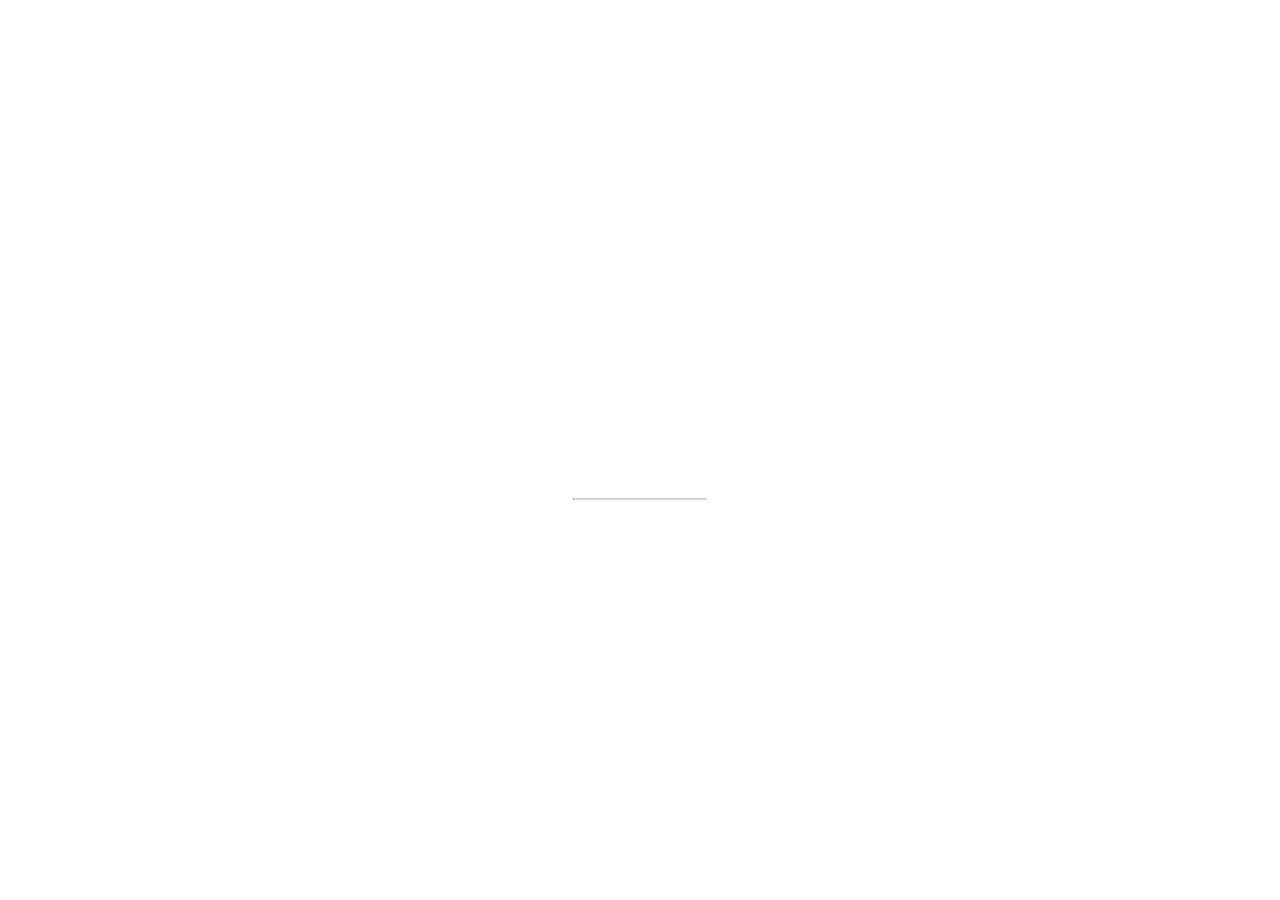
==== index.html @ 94cfebe4 "Add files via upload" ====
<!-- <!DOCTYPE html>
<html>

<head>
  <meta charset="utf-8">
  <title>Bacon Fansite</title>
  <link rel="stylesheet" href="css/styles.css">
</head>

<body>
  <h1 id="header"> I Love COOL</h1>



  <div class="top-container">
    <p>top, top, top, top, top top top</p>
    <img class="bacon circular" src="https://emojipedia-us.s3.amazonaws.com/thumbs/240/apple/118/bacon_1f953.png" alt="bacon-img">
    <p>middle middle middle middle middle middle</p>
    <img class="bacon circular" src="https://emojipedia-us.s3.amazonaws.com/thumbs/240/apple/118/bacon_1f953.png" alt="bacon-img">
  </div>
  <div class="middle-container">
    <p>middle middle middle middle middle middle</p>
    <img class="bacon circular" src="https://emojipedia-us.s3.amazonaws.com/thumbs/240/apple/118/bacon_1f953.png" alt="bacon-img">

  </div>
  <p>bacon, bacon, bacon, bacon, bacon, bacon</p>
  <p>bacon, bacon, bacon, bacon, bacon, bacon</p>
  <p>bacon, bacon, bacon, bacon, bacon, bacon</p>
  <img class="bacon circular" src="https://emojipedia-us.s3.amazonaws.com/thumbs/240/apple/118/bacon_1f953.png" alt="bacon-img">
  <img class="broccoli circular" src="https://emojipedia-us.s3.dualstack.us-west-1.amazonaws.com/thumbs/120/apple/237/broccoli_1f966.png" alt="Broccoli-img">
</body>

</html> -->
<!DOCTYPE html>
<html>
<style>
  body,
  html {
    height: 100%;
    margin: 0;
  }

  .bgimg {
    background-image: url('https://www.w3schools.com/w3css/img_forest.jpg');
    height: 100%;
    background-position: center;
    background-size: cover;
    position: relative;
    color: white;
    font-family: "Courier New", Courier, monospace;
    font-size: 25px;
  }

  .topleft {
    position: absolute;
    top: 0;
    left: 16px;
  }

  .bottomleft {
    position: absolute;
    bottom: 0;
    left: 16px;
  }

  .middle {
    position: absolute;
    top: 50%;
    left: 50%;
    transform: translate(-50%, -50%);
    text-align: center;
  }

  hr {
    margin: auto;
    width: 40%;
  }
</style>

<body>

  <div class="bgimg">
    <div class="topleft">
      <p></p>
    </div>
    <div class="middle">
      <h1>COMING SOON</h1>
      <hr>
      <p></p>
    </div>
    <div class="bottomleft">
      <p></p>
    </div>
  </div>

</body>

</html>
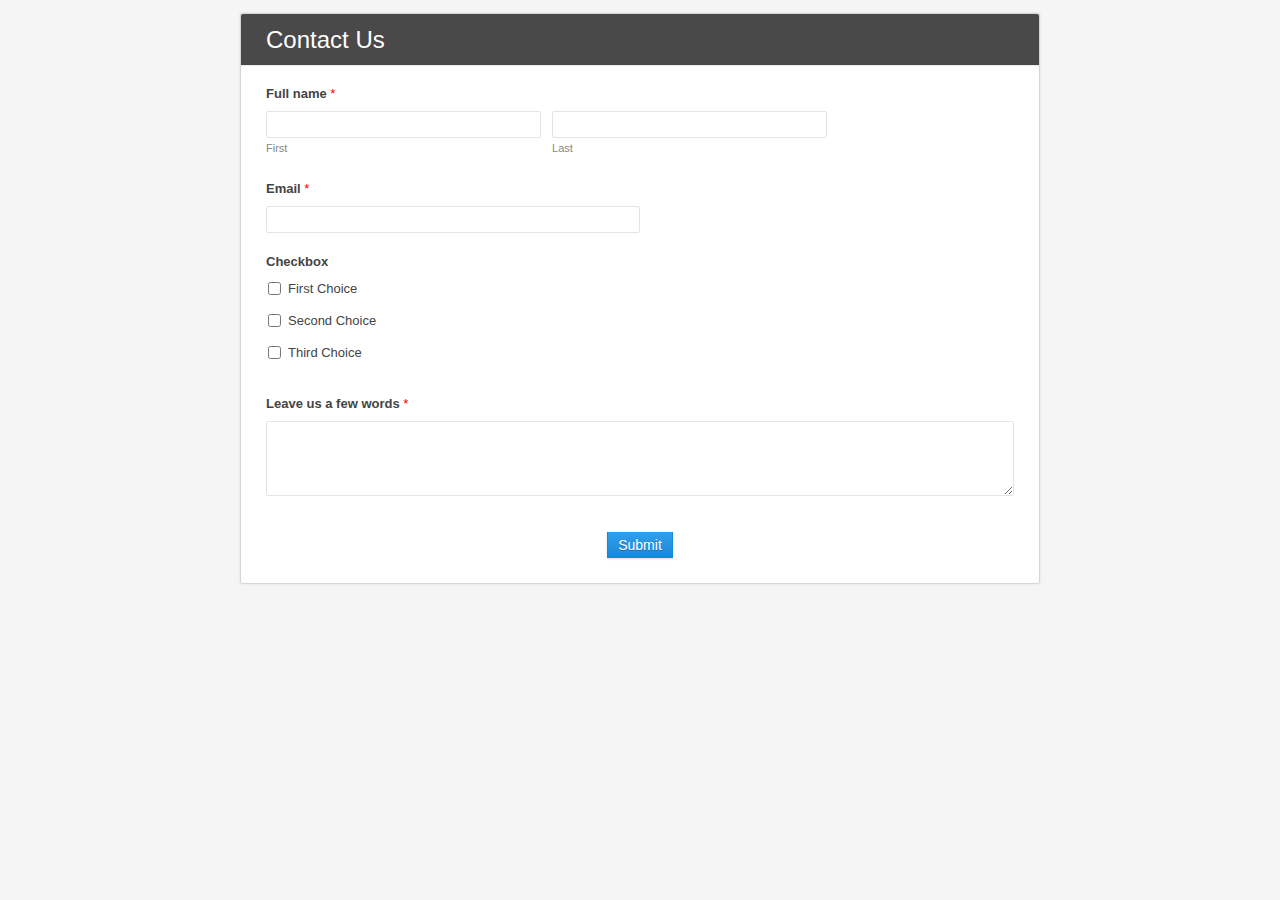
==== commit 115a25da: "Add files via upload" ====
--- a/index.html
+++ b/index.html
@@ -1,98 +1,62 @@
-<!-- <!DOCTYPE html>
-<html>
-
-<head>
-  <meta charset="utf-8">
-  <title>Bacon Fansite</title>
-  <link rel="stylesheet" href="css/styles.css">
-</head>
-
-<body>
-  <h1 id="header"> I Love COOL</h1>
-
-
-
-  <div class="top-container">
-    <p>top, top, top, top, top top top</p>
-    <img class="bacon circular" src="https://emojipedia-us.s3.amazonaws.com/thumbs/240/apple/118/bacon_1f953.png" alt="bacon-img">
-    <p>middle middle middle middle middle middle</p>
-    <img class="bacon circular" src="https://emojipedia-us.s3.amazonaws.com/thumbs/240/apple/118/bacon_1f953.png" alt="bacon-img">
-  </div>
-  <div class="middle-container">
-    <p>middle middle middle middle middle middle</p>
-    <img class="bacon circular" src="https://emojipedia-us.s3.amazonaws.com/thumbs/240/apple/118/bacon_1f953.png" alt="bacon-img">
-
-  </div>
-  <p>bacon, bacon, bacon, bacon, bacon, bacon</p>
-  <p>bacon, bacon, bacon, bacon, bacon, bacon</p>
-  <p>bacon, bacon, bacon, bacon, bacon, bacon</p>
-  <img class="bacon circular" src="https://emojipedia-us.s3.amazonaws.com/thumbs/240/apple/118/bacon_1f953.png" alt="bacon-img">
-  <img class="broccoli circular" src="https://emojipedia-us.s3.dualstack.us-west-1.amazonaws.com/thumbs/120/apple/237/broccoli_1f966.png" alt="Broccoli-img">
-</body>
-
-</html> -->
-<!DOCTYPE html>
-<html>
-<style>
-  body,
-  html {
-    height: 100%;
-    margin: 0;
-  }
-
-  .bgimg {
-    background-image: url('https://www.w3schools.com/w3css/img_forest.jpg');
-    height: 100%;
-    background-position: center;
-    background-size: cover;
-    position: relative;
-    color: white;
-    font-family: "Courier New", Courier, monospace;
-    font-size: 25px;
-  }
-
-  .topleft {
-    position: absolute;
-    top: 0;
-    left: 16px;
-  }
-
-  .bottomleft {
-    position: absolute;
-    bottom: 0;
-    left: 16px;
-  }
-
-  .middle {
-    position: absolute;
-    top: 50%;
-    left: 50%;
-    transform: translate(-50%, -50%);
-    text-align: center;
-  }
-
-  hr {
-    margin: auto;
-    width: 40%;
-  }
-</style>
-
-<body>
-
-  <div class="bgimg">
-    <div class="topleft">
-      <p></p>
-    </div>
-    <div class="middle">
-      <h1>COMING SOON</h1>
-      <hr>
-      <p></p>
-    </div>
-    <div class="bottomleft">
-      <p></p>
-    </div>
-  </div>
-
-</body>
-
-</html>
+<html><head><meta charset="UTF-8"><title>Contact Us</title>
+<link href="css/form.css" rel="stylesheet" type="text/css"><script src="js/validation.js"></script>
+</head><body class="zf-backgroundBg"><!-- Change or deletion of the name attributes in the input tag will lead to empty values on record submission-->
+<div class="zf-templateWidth"><form action='https://forms.zohopublic.com/tom60/form/ContactForm/formperma/ExBNqr7xOuDt-M2CmFmHkwk9BxKi73p5M1cPDQGpWEk/htmlRecords/submit' name='form' method='POST' onSubmit='javascript:document.charset="UTF-8"; return zf_ValidateAndSubmit();' accept-charset='UTF-8' enctype='multipart/form-data' id='form'><input type="hidden" name="zf_referrer_name" value=""><!-- To Track referrals , place the referrer name within the " " in the above hidden input field -->
+<input type="hidden" name="zf_redirect_url" value=""><!-- To redirect to a specific page after record submission , place the respective url within the " " in the above hidden input field -->
+<input type="hidden" name="zc_gad" value=""><!-- If GCLID is enabled in Zoho CRM Integration, click details of AdWords Ads will be pushed to Zoho CRM -->
+<div class="zf-templateWrapper"><!---------template Header Starts Here---------->
+<ul class="zf-tempHeadBdr"><li class="zf-tempHeadContBdr"><h2 class="zf-frmTitle"><em>Contact Us</em></h2>
+<p class="zf-frmDesc"></p>
+<div class="zf-clearBoth"></div></li></ul><!---------template Header Ends Here---------->
+<!---------template Container Starts Here---------->
+<div class="zf-subContWrap zf-topAlign"><ul>
+<!---------Name Starts Here----------> 
+<li class="zf-tempFrmWrapper zf-name zf-namemedium"><label class="zf-labelName">Full name
+<em class="zf-important">*</em>
+</label>
+<div 
+class="zf-tempContDiv zf-twoType"  
+>
+<div
+class="zf-nameWrapper"  
+>
+<span> <input type="text" maxlength="255" name="Name_First" fieldType=7 /><label>First</label> </span> 
+ </span> </span>
+<span> <input type="text" maxlength="255" name="Name_Last" fieldType=7 /><label>Last</label> </span> 
+ </span> </span>
+<div class="zf-clearBoth"></div></div><p id="Name_error" class="zf-errorMessage" style="display:none;">Invalid value</p>
+</div><div class="zf-clearBoth"></div></li><!---------Name Ends Here----------> 
+<!---------Email Starts Here---------->  
+<li class="zf-tempFrmWrapper zf-small"><label class="zf-labelName">Email 
+<em class="zf-important">*</em>
+</label>
+<div class="zf-tempContDiv"><span> <input fieldType=9  type="text" maxlength="255" name="Email" checktype="c5" value=""/></span> <p id="Email_error" class="zf-errorMessage" style="display:none;">Invalid value</p>
+</div><div class="zf-clearBoth"></div></li><!---------Email Ends Here---------->  
+<!---------Checkbox Starts Here---------->    
+<li class="zf-checkbox zf-tempFrmWrapper zf-oneColumns"><label class="zf-labelName">Checkbox
+</label>
+<div class="zf-tempContDiv"><div class="zf-overflow">
+<span class="zf-multiAttType"> 
+<input class="zf-checkBoxType" type="checkbox" id="Checkbox_1" name="Checkbox" checktype="c1" value="First&#x20;Choice"/>
+<label for="Checkbox_1" class="zf-checkChoice">First&#x20;Choice</label> </span>
+<span class="zf-multiAttType"> 
+<input class="zf-checkBoxType" type="checkbox" id="Checkbox_2" name="Checkbox" checktype="c1" value="Second&#x20;Choice"/>
+<label for="Checkbox_2" class="zf-checkChoice">Second&#x20;Choice</label> </span>
+<span class="zf-multiAttType"> 
+<input class="zf-checkBoxType" type="checkbox" id="Checkbox_3" name="Checkbox" checktype="c1" value="Third&#x20;Choice"/>
+<label for="Checkbox_3" class="zf-checkChoice">Third&#x20;Choice</label> </span>
+<div class="zf-clearBoth"></div></div><p id="Checkbox_error" class="zf-errorMessage" style="display:none;">Invalid value</p>
+</div><div class="zf-clearBoth"></div></li><!---------Checkbox Ends Here---------->    
+<!---------Multiple Line Starts Here---------->
+<li class="zf-tempFrmWrapper zf-large"><label class="zf-labelName">Leave us a few words 
+<em class="zf-important">*</em>
+</label>
+<div class="zf-tempContDiv"><span> <textarea name="MultiLine" checktype="c1" maxlength="65535"></textarea> </span><p id="MultiLine_error" class="zf-errorMessage" style="display:none;">Invalid value</p>
+</div><div class="zf-clearBoth"></div></li><!---------Multiple Line Ends Here---------->
+</ul></div><!---------template Container Starts Here---------->
+<ul><li class="zf-fmFooter"><button class="zf-submitColor" >Submit</button></li></ul></div><!-- 'zf-templateWrapper' ends --></form></div><!-- 'zf-templateWidth' ends -->
+<script type="text/javascript">var zf_DateRegex = new RegExp("^(([0][1-9])|([1-2][0-9])|([3][0-1]))[-](Jan|Feb|Mar|Apr|May|Jun|Jul|Aug|Sep|Oct|Nov|Dec|JAN|FEB|MAR|APR|MAY|JUN|JUL|AUG|SEP|OCT|NOV|DEC)[-](?:(?:19|20)[0-9]{2})$");
+var zf_MandArray = [ "Name_First", "Name_Last", "Email", "MultiLine"]; 
+var zf_FieldArray = [ "Name_First", "Name_Last", "Email", "Checkbox", "MultiLine"]; 
+var isSalesIQIntegrationEnabled = false;
+var salesIQFieldsArray = [];</script></body></html>--- a/css/form.css
+++ b/css/form.css
@@ -0,0 +1,831 @@
+/* $Id: $ */
+@charset "UTF-8";
+html, body, div, span, applet, object, iframe, h1, h2, h3, h4, h5, h6, p, blockquote, pre, a, abbr, acronym, address, big, cite, code, del, dfn, em, img, ins, kbd, q, s, samp, small, strike, strong, sub, sup, tt, var, b, u, i, center, dl, dt, dd, ol, ul, li, fieldset, form, label, legend,caption, article, aside, canvas, details, embed, figure, figcaption, footer, header, hgroup, menu, nav, output, ruby, section, summary, time, mark, audio, video {
+	margin: 0;
+	padding: 0;
+	border: 0;
+	font: inherit;
+	vertical-align: baseline;
+}
+
+body {
+	background-attachment: fixed;
+	color: #444444;
+	font: 75%/1.3 Arial, Helvetica, sans-serif;
+	margin: 0 auto;
+}
+
+input, input[type="text"], input[type="search"], isindex, textarea, button {
+	outline:none;
+	margin:0 auto;
+	padding:5px 10px;
+	-webkit-box-sizing: border-box; /* Safari/Chrome, other WebKit */
+    -moz-box-sizing: border-box;    /* Firefox, other Gecko */
+    box-sizing: border-box;         /* Opera/IE 8+ */
+}
+
+img, a {
+	border:0px;
+	outline:none;
+	color:#3a6cae;
+	text-decoration:none;
+}
+img, a:hover {
+	text-decoration:underline;
+}
+.zf-flLeft {
+	float:left;
+}
+.zf-flRight {
+	float:right;
+}
+.zf-clearBoth {
+	clear:both;
+}
+ol, ul {
+	list-style: none outside none;
+}
+.zf-normalText {
+	font-size:13px;
+	line-height:1.5;
+}
+.zf-smallText {
+	font-size:0.9em;
+	font-weight:normal;
+}
+.zf-smallHeading {
+	font-size:18px;
+}
+.zf-heading {
+	font-size:2em;
+}
+.zf-subHeading {
+	font-size:1.5em;
+}
+.zf-boldText, .zf-boldText a {
+	font-weight:bold;
+	text-decoration:none;
+}
+.zf-italicText {
+	font-style:italic;
+}
+.zf-heading a {
+	text-decoration:underline;
+}
+.zf-heading a:hover {
+	text-decoration:none;
+}
+.zf-blodText {
+	font-weight:bold;
+}
+.zf-overAuto {
+	overflow:auto;
+}
+.zf-split {
+	color: #8B9193;
+	padding: 0 3px;
+}
+
+.zf-backgroundBg {
+	background:#f5f5f5;
+}
+
+.zf-templateWidth {
+	margin:1% auto;	
+}
+
+.zf-templateWidth { 
+	width:800px;
+	}
+
+.zf-templateWrapper {
+	background:#fff;
+	border:1px solid #d6d6d6;
+	-webkit-box-shadow: 0 0px 3px #E1E1E1;
+	-moz-box-shadow: 0 0px 3px #E1E1E1;
+	box-shadow: 0 0px 3px #E1E1E1;
+	-webkit-border-radius:2px;
+	-moz-border-radius:2px;
+	border-radius:2px;
+}
+
+.zf-tempContDiv input[type="text"], .zf-tempContDiv textarea, .zf-tempContDiv .zf-pdfTextArea {
+	background:#fff;	
+	border:1px solid #e5e5e5;	
+	-webkit-border-radius:2px; 	
+	-moz-border-radius:2px;	
+	border-radius:2px;	
+	padding:5px;
+	font-size:13px;	
+}
+
+.zf-tempContDiv input[type="text"]:hover,  .zf-tempContDiv textarea:hover{	
+	border:1px solid rgba(157, 157, 157, 0.75) !important;	
+	}	
+.zf-tempContDiv input[type="text"]:focus, .zf-tempContDiv textarea:focus{	
+	border:1px solid rgba(121, 187, 238, 0.75) !important;	
+	-webkit-box-shadow:0 0 5px rgba(82, 168, 236, 0.5) !important;	
+	-moz-box-shadow:0 0 5px rgba(82, 168, 236, 0.5) !important;	
+	box-shadow:0 0 5px rgba(82, 168, 236, 0.5) !important;	
+	}
+	
+.zf-tempContDiv textarea {
+	height:75px;
+}
+.arrangeAddress .zf-addrCont  span.zf-addtwo{ width: 99% !important;float: none !important;} 		
+/**********Error Message***********/	
+.zf-errorMessage {
+	font:12px Arial, Helvetica, sans-serif;
+	color:#ff0000;
+	padding-top:5px;
+}
+
+/**********Mandatory Message***********/	
+.zf-important {
+	color:#ff0000 !important;
+	font-weight: normal;
+	margin-left:0px;
+	padding: 0;
+	font-size:13px !important;
+}
+
+/**********instruction Message***********/
+.zf-instruction {
+	color:#939393;
+	font-style:italic;
+	margin-top:3px;
+	font-size:12px;
+	overflow:visible !important;
+}	
+
+.zf-symbols {
+	padding:0 5px;
+}
+
+.zf-overflow{ overflow:hidden;}
+
+/*****************template Header Starts Here****************/
+
+.zf-tempHeadBdr {
+	margin:0;
+	padding:0;
+	overflow:hidden;
+}
+
+.zf-tempHeadContBdr {
+	background: #494949;
+	border-bottom:1px solid #EAEAEA;
+	margin: 0;
+	padding:10px 25px;
+	-webkit-border-radius:2px 2px 0 0;
+	-moz-border-radius:2px 2px 0 0;
+	border-radius:2px 2px 0 0;
+}
+.zf-tempHeadContBdr .zf-frmTitle {
+	color: #FFFFFF;
+	margin: 0;
+	padding: 0;
+	font-size:2em;
+}
+.zf-tempHeadContBdr .zf-frmDesc {
+	color: #DDDDDD;
+	font-size: 14px;
+	font-weight: normal;
+	margin: 0;
+	padding: 0;
+}
+
+/****************template Header Ends Here****************/
+
+
+.zf-subContWrap {
+	padding:0;
+	margin:10px;
+	margin-bottom:0;
+}
+
+.zf-tempFrmWrapper {
+	padding:10px 15px;
+	margin:1px 0;
+}
+
+.zf-tempFrmWrapper .zf-tempContDiv {
+	margin:0;
+	padding:0;
+}
+
+.zf-tempFrmWrapper .zf-labelName {
+	font-weight:bold;
+	font-size:13px;
+	color:#444;
+}
+
+.zf-form-sBox{ 
+	padding:4px; 
+	border:1px solid #e5e5e5; 
+	font-size:13px;
+	}
+
+.zf-name .zf-tempContDiv span, .zf-phone .zf-tempContDiv span, .zf-time .zf-tempContDiv span{
+	float: left;
+	display:block;
+}
+
+.zf-name .zf-tempContDiv span{margin-bottom:5px; margin-left: 4%;}
+.zf-name .zf-tempContDiv span.last{ margin-right:0;}
+.zf-name .zf-tempContDiv span label{ display: block;padding-top:3px;}
+.zf-name .zf-tempContDiv input[type="text"] {width:100%;}
+
+
+.zf-phone .zf-tempContDiv span label, .zf-date .zf-tempContDiv span label, .zf-time .zf-tempContDiv span label, .zf-address .zf-tempContDiv span label, .zf-geolocation .zf-tempContDiv span label, .zf-name .zf-tempContDiv span label{ 
+	font-size:11px; 
+	padding-top:3px;
+	}
+.zf-phone .zf-tempContDiv label, .zf-date .zf-tempContDiv label, .zf-time .zf-tempContDiv label, .zf-address .zf-tempContDiv label, .zf-name .zf-tempContDiv span label {
+	color:#888888;
+	}
+.zf-phone .zf-tempContDiv span label {
+	display: block;
+	padding-top:3px;
+	text-align:center;
+}
+.zf-phone .zf-tempContDiv .zf-symbols {
+	padding-top:5px;
+}
+
+
+.zf-currency .zf-tempContDiv span{ 
+	display:inline-block;
+	}
+.zf-currency .zf-tempContDiv span label {
+	display: block;
+	padding-top:3px;
+	}
+.zf-currency .zf-tempContDiv .zf-symbol {
+	font-size: 14px;
+    margin-left:5px;
+    margin-top: 4px;
+	width:auto;
+	font-weight:bold;
+	}
+
+.zf-decesion .zf-tempContDiv{ 
+	width:100% !important; 
+	margin-top:4px;
+	}
+.zf-decesion input[type="checkbox"] {
+    display: block;
+    height: 13px;
+    margin: 0;
+    padding: 0;
+    width: 13px;
+	float:left;
+	margin-top:4px;
+}
+.zf-decesion label {
+    display: block;
+    line-height:21px;
+    margin: 0px 0 0 25px !important;
+    padding-bottom: 0 !important;
+	width:95% !important;
+	float:none !important;
+	line-height:21px !important;
+	text-align:left !important;
+} 
+
+.zf-tempContDiv input[type="file"]{
+	outline:none;
+	border:1px solid #ccc;
+	margin:0 auto;
+	padding:5px;
+	width:auto;
+}
+
+
+.zf-address .zf-tempContDiv span, .zf-geolocation .zf-tempContDiv span {
+	display:block;
+	padding-bottom:15px;
+	margin-right:2%;
+	}
+	
+.zf-address .zf-tempContDiv span label, .zf-geolocation .zf-tempContDiv span label{
+	display: block;
+	padding-top:3px;
+	}	
+	
+.zf-address .zf-tempContDiv .zf-addOne, .zf-geolocation .zf-tempContDiv .zf-addOne{
+	float: none;
+	padding-bottom:15px;
+	margin-right:0;
+	}
+
+.zf-address .zf-tempContDiv .zf-addOne input, .zf-geolocation .zf-tempContDiv .zf-addOne input{
+	width:98%;
+	}
+.zf-address .zf-tempContDiv span.zf-addtwo, .zf-geolocation .zf-tempContDiv span.zf-addtwo{
+	width:48%;
+	}
+.zf-address .zf-tempContDiv span.zf-addtwo input, .zf-geolocation .zf-tempContDiv span.zf-addtwo input{
+	width:99%;
+	}	
+.zf-address .zf-tempContDiv span.zf-addtwo .zf-form-sBox{
+	width:100%;
+	}
+	
+.zf-signContainer{ 
+	margin:0; 
+	padding:0; 
+	width:100%;
+	}
+.zf-signContainer canvas{ 
+	cursor:crosshair;
+	border:1px solid #ccc; 
+	background:#fff;
+	}
+.zf-signContainer a{
+    font-size: 11px;
+    text-decoration: underline;
+	}	
+	
+.zf-section h2{
+	border-bottom:1px solid #D7D7D7;
+	font-size:22px; 
+	color:#000; 
+	font-weight:500; 
+	font-family:'Open Sans',"Lucida Grande",Arial,Helvetica,sans-serif; 
+	padding-bottom:10px;
+	}
+.zf-section p{ 
+	color:#847F7F; 
+	margin-top:10px;
+	}
+	
+.zf-note .zf-labelName{	
+	padding-top:7px;
+	}
+.zf-templateWrapper .zf-note{ 
+	overflow:hidden;
+	}
+
+.zf-date .zf-tempContDiv span label {
+	display: block;
+	padding-top:3px;
+	text-align:left;
+}
+
+.zf-subDate{ margin-right:10px;}
+.zf-subDate label{ text-align:left !important;}
+
+.zf-time .zf-tempContDiv span label {
+	display: block;
+	padding-top:3px;
+	text-align:center;
+}
+
+.zf-time .zf-tempContDiv .zf-form-sBox{
+	min-width:58px;
+}
+
+.zf-time .zf-tempContDiv .zf-symbols {
+	padding-top:5px;
+}
+
+.zf-tempContDiv input[type="checkbox"], .zf-tempContDiv input[type="radio"] {
+	display: block;
+	height: 13px;
+	margin: 4px 0 0;
+	padding: 0;
+	width: 13px;
+}
+
+.zf-radio .zf-overflow, .zf-checkbox .zf-overflow{padding-left:2px !important;}
+
+.zf-sideBySide .zf-tempContDiv span {
+	margin: 0 15px 5px 0;
+	padding:0;
+	width:auto;
+	float: left;
+	display:block;
+}
+.zf-sideBySide .zf-tempContDiv span input[type="checkbox"] {
+	display: block;
+	width: 13px;
+	height: 13px;
+	padding: 0;
+	margin-top:3px;
+	float:left;
+}
+.zf-sideBySide .zf-tempContDiv span input[type="radio"] {
+	display: block;
+	width: 13px;
+	height: 13px;
+	margin-top:4px;
+	padding: 0;
+	float:left;
+}
+.zf-sideBySide .zf-tempContDiv span label {
+	line-height:21px;
+	display: block;
+	margin: 0 0 0 20px;
+	padding: 0 0 5px;
+}
+		
+
+.zf-oneColumns .zf-tempContDiv span {
+	margin:0 0 13px 0;
+	padding:0;
+	width:100%;
+	display:block;
+	clear: both;
+}
+.zf-oneColumns .zf-tempContDiv span:last-child { margin-bottom:0;}
+
+.zf-oneColumns .zf-tempContDiv span input[type="checkbox"] {
+	display: block;
+	width: 13px;
+	height: 13px;
+	margin:0;
+	padding: 0;
+	margin-top:3px;
+	float:left;
+}
+.zf-oneColumns .zf-tempContDiv span input[type="radio"] {
+	display: block;
+	width: 13px;
+	height: 13px;
+	margin-top:4px;
+	padding: 0;
+	float:left;
+}
+.zf-oneColumns .zf-tempContDiv span label {
+	line-height:19px;
+	display: block;
+	margin: 0 0 0 20px;
+	padding:0;
+	font-size:13px;
+}
+.zf-twoColumns .zf-tempContDiv span {
+	margin: 0 5px 13px 0;
+	width: 48%;
+	float: left;
+	display:block;
+}
+.zf-twoColumns .zf-tempContDiv span input[type="checkbox"] {
+	display: block;
+	width: 13px;
+	height: 13px;
+	margin: 0;
+	padding: 0;
+	margin-top:3px;
+	float:left;
+}
+.zf-twoColumns .zf-tempContDiv span input[type="radio"] {
+	display: block;
+	width: 13px;
+	height: 13px;
+	margin-top:4px;
+	padding: 0;
+	float:left;
+}
+.zf-twoColumns .zf-tempContDiv span label {
+	line-height:21px;
+	display: block;
+	margin: 0 0 0 20px;
+	padding: 0 0 5px;
+}
+.zf-threeColumns .zf-tempContDiv span {
+	margin: 0 5px 13px 0;
+	width:30%;
+	float: left;
+}
+.zf-threeColumns .zf-tempContDiv span input[type="checkbox"] {
+	display:block;
+	width: 13px;
+	height: 13px;
+	padding: 0;
+	margin-top:3px;
+	float:left;
+}
+.zf-threeColumns .zf-tempContDiv span input[type="radio"] {
+	display:block;
+	width: 13px;
+	height: 13px;
+	margin-top:4px;
+	padding: 0;
+	float:left;
+}
+.zf-threeColumns .zf-tempContDiv span label {
+	line-height:21px;
+	display: block;
+	margin: 0 0 0 20px;
+	padding: 0 0 5px;
+}
+
+.zf-mSelect select{ font-size:13px;}	
+
+.zf-fmFooter {
+	margin:0;
+	padding:25px;
+	text-align:center;
+}
+
+.zf-fmFooter .zf-submitColor{ font-size:14px; padding:4px 10px;}
+
+.zf-submitColor{
+	color: #fff;
+	border:1px solid;
+	border-color: #2F9EEC #1988D6 #1988D6;
+	background: #2596e6;
+	background: -webkit-gradient(linear, left top, left bottom, from(#2f9eec), to(#1988d6));
+	background: -moz-linear-gradient(top,  #2f9eec,  #1988d6);
+	filter:  progid:DXImageTransform.Microsoft.gradient(startColorstr='#2f9eec', endColorstr='#1988d6');
+	-moz-box-shadow:0 1px 2px rgba(0, 0, 0, 0.15);
+	-webkit-box-shadow:0 1px 2px rgba(0, 0, 0, 0.15);
+	box-shadow:0 1px 2px rgba(0, 0, 0, 0.15);
+	text-shadow:0 1px 0 rgba(0, 0, 0, 0.25);
+	}
+	
+.zf-submitColor:hover{
+	background: #1988d6;
+	background: -webkit-gradient(linear, left top, left bottom, from(#1988d6), to(#1988d6));
+	background: -moz-linear-gradient(top,  #1988d6,  #1988d6);
+	filter:  progid:DXImageTransform.Microsoft.gradient(startColorstr='#1988d6', endColorstr='#1988d6');
+	}	   	
+
+/****************Field Small/Medium/Large Starts Here****************/
+
+.zf-small .zf-tempContDiv input[type="text"], .zf-small .zf-tempContDiv textarea, .zf-small .zf-mSelect select, .zf-small .zf-tempContDiv .zf-sliderCont, .zf-small .zf-tempContDiv .zf-pdfTextArea{
+	width:50%;
+	}
+.zf-medium .zf-tempContDiv input[type="text"], .zf-medium .zf-tempContDiv textarea, .zf-medium .zf-mSelect select, .zf-medium .zf-tempContDiv .zf-sliderCont, .zf-medium .zf-tempContDiv .zf-pdfTextArea{
+	width:75%;
+	}
+.zf-large .zf-tempContDiv input[type="text"], .zf-large .zf-tempContDiv textarea, .zf-large .zf-mSelect select, .zf-large .zf-tempContDiv .zf-sliderCont, .zf-large .zf-tempContDiv .zf-pdfTextArea{
+	width:100%;
+	}
+	
+	
+.zf-small .zf-tempContDiv .zf-form-sBox{
+	width:50%;
+	}
+.zf-medium .zf-tempContDiv .zf-form-sBox{
+	width:75%;
+	}
+.zf-large .zf-tempContDiv .zf-form-sBox{
+	width:100%;
+	}
+
+
+.zf-name .zf-tempContDiv .zf-form-sBox{
+	width:100%;
+	}
+
+.zf-namesmall .zf-nameWrapper{ width: 50%;}
+.zf-namesmall .zf-tempContDiv span{width:48%;}
+ 
+.zf-namesmall .zf-oneType .zf-salutationWrapper span{width:63%; }
+.zf-namesmall .zf-oneType .zf-salutationWrapper .zf-salutation{ width: 33%;}
+
+.zf-namesmall .zf-twoType .zf-salutationWrapper span{width:34%;margin-left:3%;}
+.zf-namesmall .zf-twoType .zf-salutationWrapper .zf-salutation{ width:26%;}
+
+.zf-namesmall .zf-threeType .zf-nameWrapper span{width:32%; margin-left:2%;}
+
+.zf-namesmall .zf-threeType .zf-salutationWrapper span{ width:100%;margin-left: 0px; float:none; margin-left: 0;}
+.zf-namesmall .zf-threeType .zf-salutationWrapper .zf-salutation{ width:50%;}
+
+
+.zf-namesmall .zf-tempContDiv span:first-child{ margin-left:0;}
+
+.zf-leftAlign .zf-namesmall .zf-threeType .zf-salutationWrapper span, .zf-rightAlign .zf-namesmall	.zf-threeType .zf-salutationWrapper span{ width:100%;margin-left: 0px; float:none; margin-left: 0;}
+.zf-leftAlign .zf-namesmall .zf-threeType .zf-salutationWrapper .zf-salutation, .zf-rightAlign .zf-namesmall .zf-threeType .zf-salutationWrapper .zf-salutation{ width: 50%; }
+
+
+
+
+.zf-namemedium .zf-nameWrapper{ width: 75%;}
+
+.zf-namemedium .zf-tempContDiv span{width:49%; margin-left:2%;}
+
+
+    
+.zf-namemedium .zf-oneType .zf-salutationWrapper span{width:73%; }
+.zf-namemedium .zf-oneType .zf-salutationWrapper .zf-salutation{ width: 25%;}
+
+.zf-namemedium .zf-twoType .zf-salutationWrapper span{width:38%;margin-left:2%;}
+.zf-namemedium .zf-twoType .zf-salutationWrapper .zf-salutation{ width:20%;}
+
+
+.zf-namemedium .zf-threeType .zf-nameWrapper span{width:32%; margin-left:2%;}
+
+
+.zf-namemedium .zf-threeType .zf-salutationWrapper span{width:25%;margin-left:2%;}
+
+.zf-namemedium .zf-threeType .zf-salutationWrapper .zf-salutation{ width:19%;}
+
+.zf-namemedium .zf-tempContDiv span:first-child{ margin-left:0;}
+
+.zf-namelarge .zf-tempContDiv span{width:23.5%; margin-left:2%; margin-right: 0; margin-bottom: 0;}
+.zf-namelarge .zf-twoType .zf-nameWrapper span{width:49%; margin-left:2%;}
+.zf-namelarge .zf-threeType .zf-nameWrapper span{width:32%; margin-left:2%;}
+
+
+.zf-namelarge .zf-twoType .zf-salutationWrapper span{width:40%; margin-left:2%;}
+.zf-namelarge .zf-twoType .zf-salutationWrapper .zf-salutation{ width: 16%;}
+
+.zf-namelarge .zf-threeType .zf-salutationWrapper span{width:26%; margin-left:2%;}
+.zf-namelarge .zf-threeType .zf-salutationWrapper .zf-salutation{ width: 16%;}
+
+.zf-namelarge .zf-oneType .zf-salutationWrapper span{width:73%; margin-left:2%;}
+.zf-namelarge .zf-oneType .zf-salutationWrapper .zf-salutation{ width:25%;}
+
+.zf-namelarge .zf-tempContDiv span:first-child { margin-left:0 !important;}
+
+
+
+.zf-csmall	 .zf-tempContDiv input[type="text"] {
+	width:43%;
+	}
+.zf-cmedium .zf-tempContDiv input[type="text"] {
+	width:67%;
+	}
+.zf-clarge	 .zf-tempContDiv input[type="text"] {
+	width:91%;
+	} 	
+
+.zf-nsmall .zf-tempContDiv input[type="text"] {	
+	width:50%;	
+	}
+.zf-nmedium .zf-tempContDiv input[type="text"] {
+	width:75%;
+	}
+.zf-nlarge .zf-tempContDiv input[type="text"] {
+	width:100%;
+	}
+
+.zf-signSmall .zf-tempContDiv .zf-signContainer .zf-signArea {	
+	width:49%;
+	}
+.zf-signMedium .zf-tempContDiv .zf-signContainer .zf-signArea {
+	width:60%;
+	}
+.zf-signLarge .zf-tempContDiv .zf-signContainer .zf-signArea {	
+	width:74%;
+	}	
+
+.zf-addrsmall .zf-tempContDiv .zf-addrCont{ 
+	width:50%;
+	}
+.zf-addrmedium .zf-tempContDiv .zf-addrCont{ 
+	width:75%;
+	}
+.zf-addrlarge .zf-tempContDiv .zf-addrCont{ 
+	width:100%;
+	}	
+	
+	
+/****************Field Small/Medium/Large Ends Here****************/	
+
+.zf-topAlign .zf-tempFrmWrapper .zf-labelName {
+	padding-bottom:8px;
+	display:block;
+}
+
+.zf-topAlign .zf-threeColumns .zf-labelName, .zf-topAlign .zf-twoColumns .zf-labelName, .zf-topAlign .zf-oneColumns .zf-labelName, .zf-topAlign .zf-sideBySide .zf-labelName{ padding-bottom:8px;}
+
+.zf-leftAlign {
+	display:block;
+}
+.zf-leftAlign .zf-tempFrmWrapper .zf-labelName {
+	float:left;
+	width:30%;
+	line-height:20px;
+	margin-right:15px;
+}
+.zf-leftAlign .zf-tempFrmWrapper .zf-tempContDiv {
+	 margin-left: 35%;
+}
+
+.zf-leftAlign .zf-slider .zf-tempContDiv{ margin-top:6px;}
+
+.zf-leftAlign .zf-decesion .zf-tempContDiv, .zf-rightAlign .zf-decesion .zf-tempContDiv{ margin-left:0 !important;}
+
+.zf-rightAlign {
+	display:block;
+}
+.zf-rightAlign .zf-tempFrmWrapper .zf-labelName {
+	float:left;
+	width:30%;
+	line-height: 20px;
+	text-align:right;
+	margin-right:15px;
+}
+.zf-rightAlign .zf-tempFrmWrapper .zf-tempContDiv {
+	 margin-left: 35%;
+}
+.zf-matrixTable{ font-size:13px; overflow-x: scroll;padding-bottom: 15px !important;}
+.zf-matrixTable table th, .zf-matrixTable table td{padding:10px;}
+.zf-matrixTable thead th, .zf-matrixTable table td{ text-align:center;}
+.zf-matrixTable table td input[type="radio"], .zf-matrixTable table td input[type="checkbox"]{ display:inline-block;}
+.zf-matrixTable tbody th{ font-weight:normal;font-size: 13px;text-align: left;}
+.zf-matrixTable thead th { font-weight:600;font-size: 13px;}
+
+/****************Form Top Align Starts Here****************/	
+
+.zf-termsContainer{ margin:0; padding:0;}
+.zf-termsContainer .zf-termsMsg {border: 1px solid #E1E1E1;max-height: 250px; min-height:70px; overflow-y:scroll; padding:10px;  margin-bottom:6px;}
+
+.zf-termsAccept{ margin-top:2px !important;}
+.zf-termsAccept input[type="checkbox"]{ margin-top:2px !important; float:left;}
+.zf-termsAccept label{ margin-left: 20px;font-size: 13px;float: none;display: block;}
+
+.zf-termsWrapper .zf-tempContDiv{ margin-left:0 !important;}
+.zf-termsWrapper .zf-labelName{ width:100% !important; text-align:left !important; padding-bottom:8px !important;}
+
+
+.zf-medium .zf-phwrapper {
+    width: 75%;
+}
+.zf-phwrapper.zf-phNumber span {
+	width: 100% !important;
+}
+.zf-phwrapper span:first-child {
+    margin-left: 0;
+    width: 22%;
+}
+.zf-phwrapper label {
+    display: block;
+    color: #888888;
+    font-size: 11px;
+    margin-top: 2px;
+}
+.zf-medium .zf-phonefld input[type="text"], .zf-small .zf-phonefld input[type="text"] {
+    width: 100%;
+}
+.zf-small .zf-phwrapper {
+    width: 50%;
+}
+.zf-tempFrmWrapper.zf-phone span {
+	width: auto;
+	margin: inherit;
+}
+.zf-phwrapper span {
+    margin-bottom: 10px;
+    float: left;
+    width: 76%;
+    margin-left: 2%;
+}
+.zf-descFld a{ text-decoration:underline;}
+.zf-descFld em{ font-style:italic;}
+.zf-descFld b{ font-weight:bold;}
+.zf-descFld i{ font-style: italic;}
+.zf-descFld u{ text-decoration:underline;}
+.zf-descFld ul{ margin:auto;}
+.zf-descFld ul{ list-style:disc;}
+.zf-descFld ol{ list-style:decimal;}
+.zf-descFld ul, .zf-descFld ol{margin: 10px 0;
+    padding-left: 20px;}
+
+.zf-descFld  ol.code {
+    list-style-position: outside;
+    list-style-type: decimal;
+    padding: 0 30px;
+}
+
+.zf-descFld  ol.code li {
+    background-color: #F5F5F5;
+    border-left: 2px solid #CCCCCC;
+    margin: 1px 0;
+    padding: 2px;
+}
+
+.zf-descFld  blockquote.zquote {
+    border-left: 3px solid #EFEFEF;
+    padding-left: 35px;
+}
+.zf-descFld  blockquote.zquote span.txt {
+    -moz-user-focus: ignore;
+    -moz-user-input: disabled;
+    -moz-user-select: none;
+    color: #058BC2;
+    float: left;
+    font: bold 50px Arial,Helvetica,sans-serif;
+    margin: -10px 0 0 -30px;
+}
+.zf-descFld  blockquote.block_quote {
+    background: url("../images/newQuote.gif") no-repeat scroll 12px 10px rgba(0, 0, 0, 0);
+    border-left: 3px solid #EFEFEF;
+    font: 13px/20px georgia,Arial,verdana,Helvetica,sans-serif;
+    margin: 15px 3px 15px 15px;
+    padding: 10px 10px 10px 40px;
+}
+.zf-descFld  body {
+    font-family: Arial,Helvetica,sans-serif;
+    font-size: 13px;
+    margin: 8px;
+}
+.note .noteCont{ overflow:hidden;}
+.note .zf-descFld{
+	overflow:hidden;
+	font-size: 13px;
+}
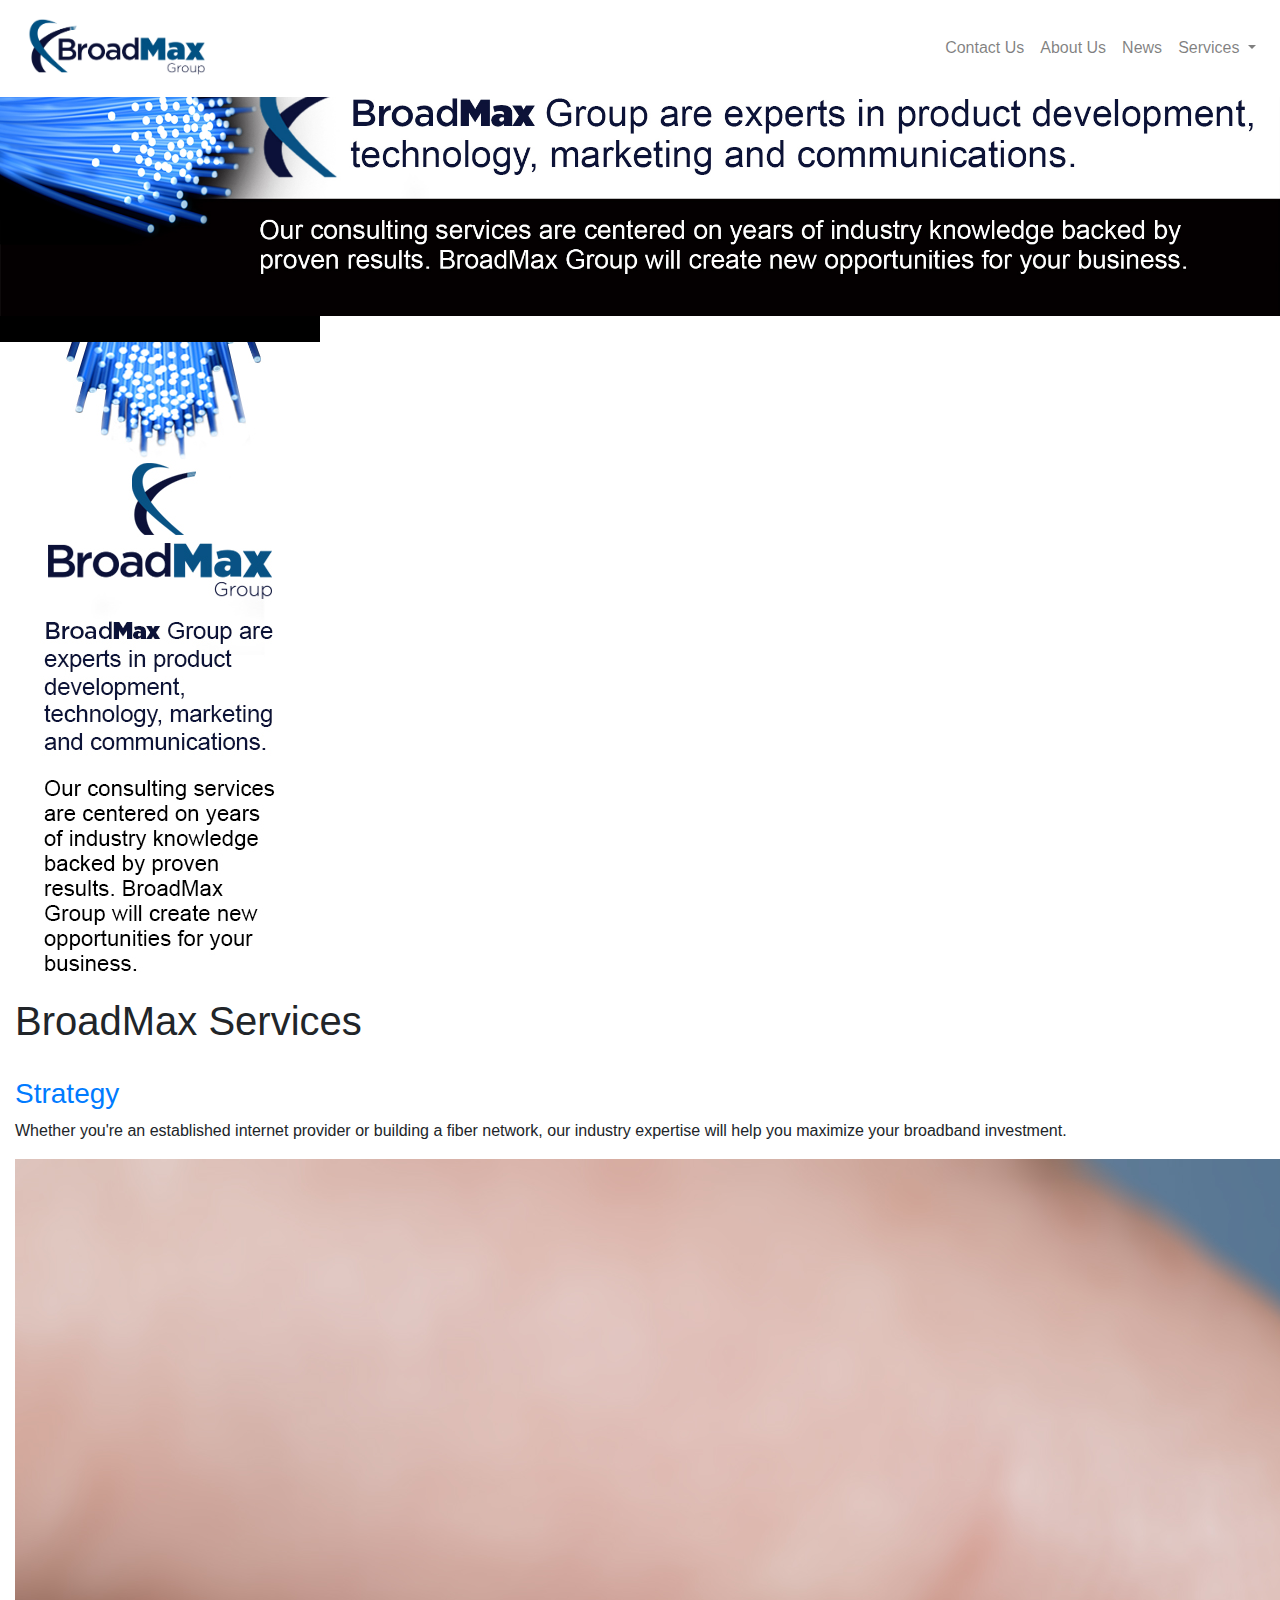
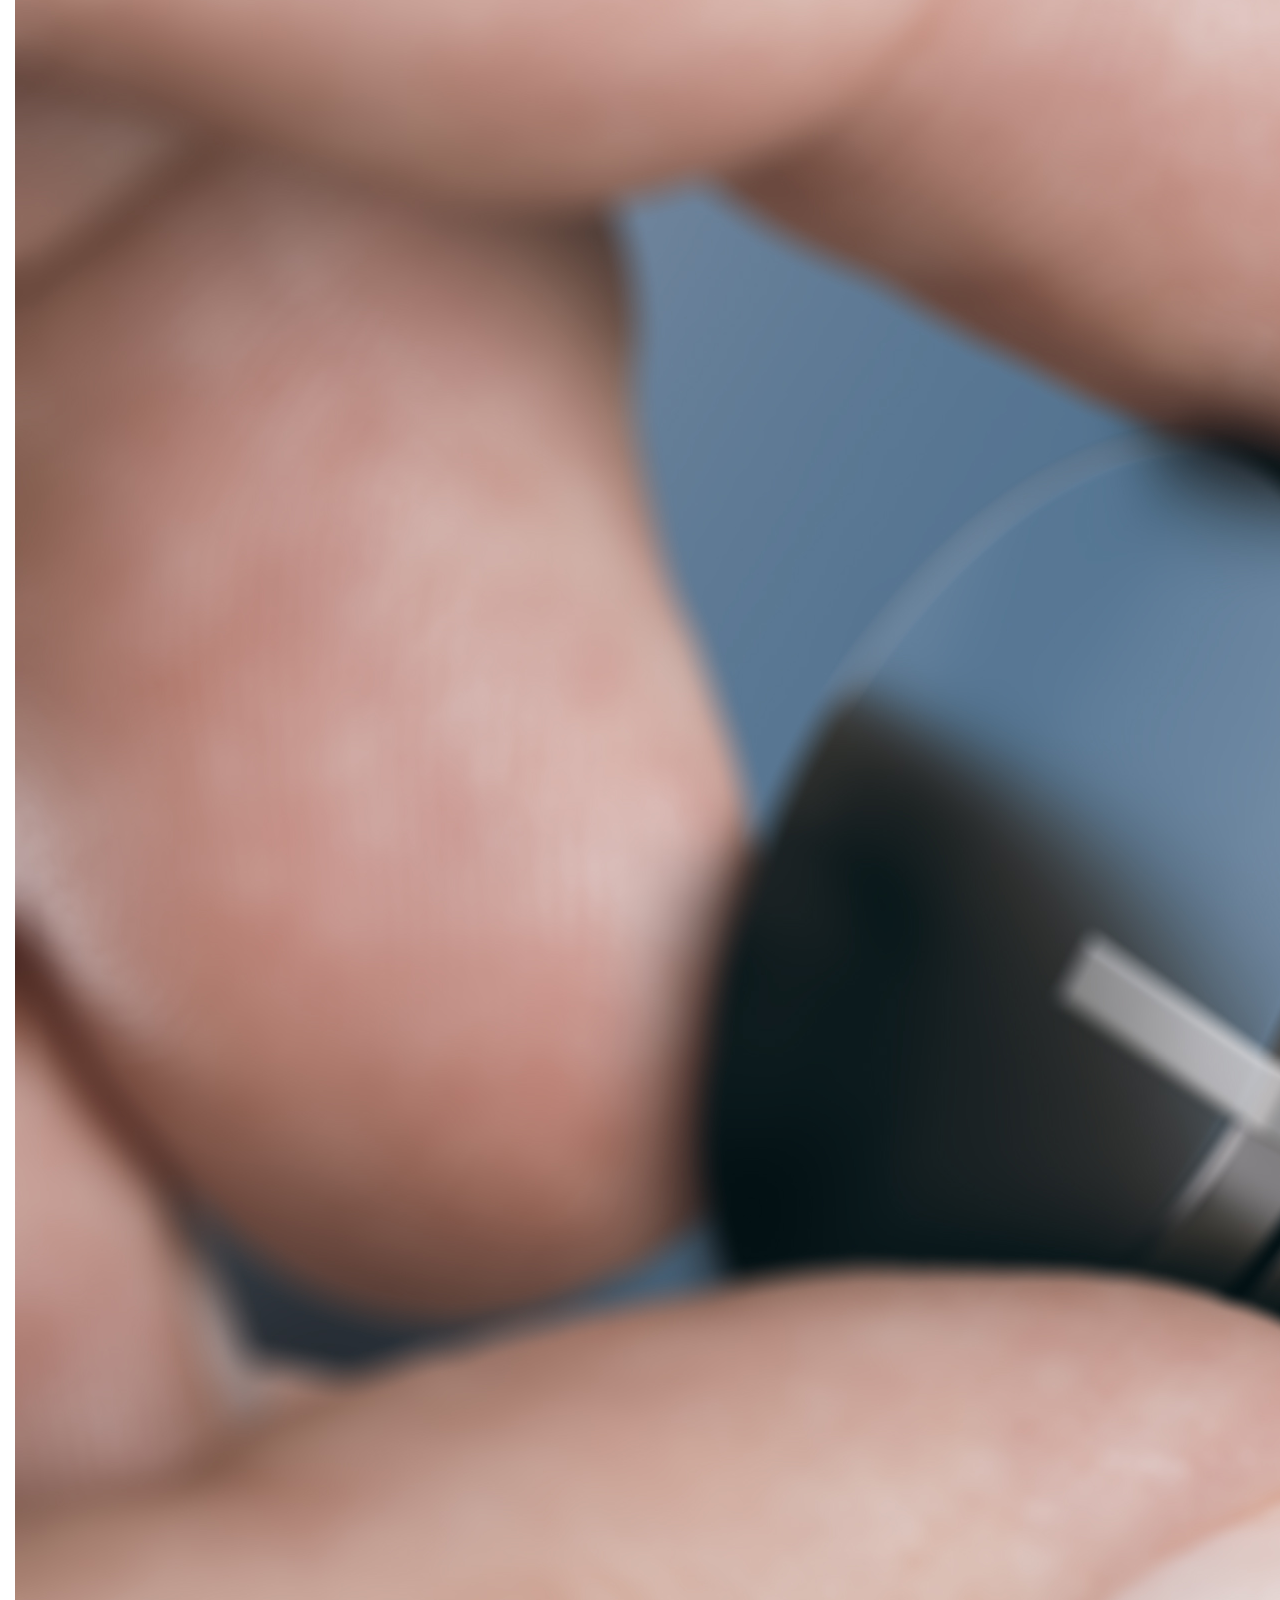
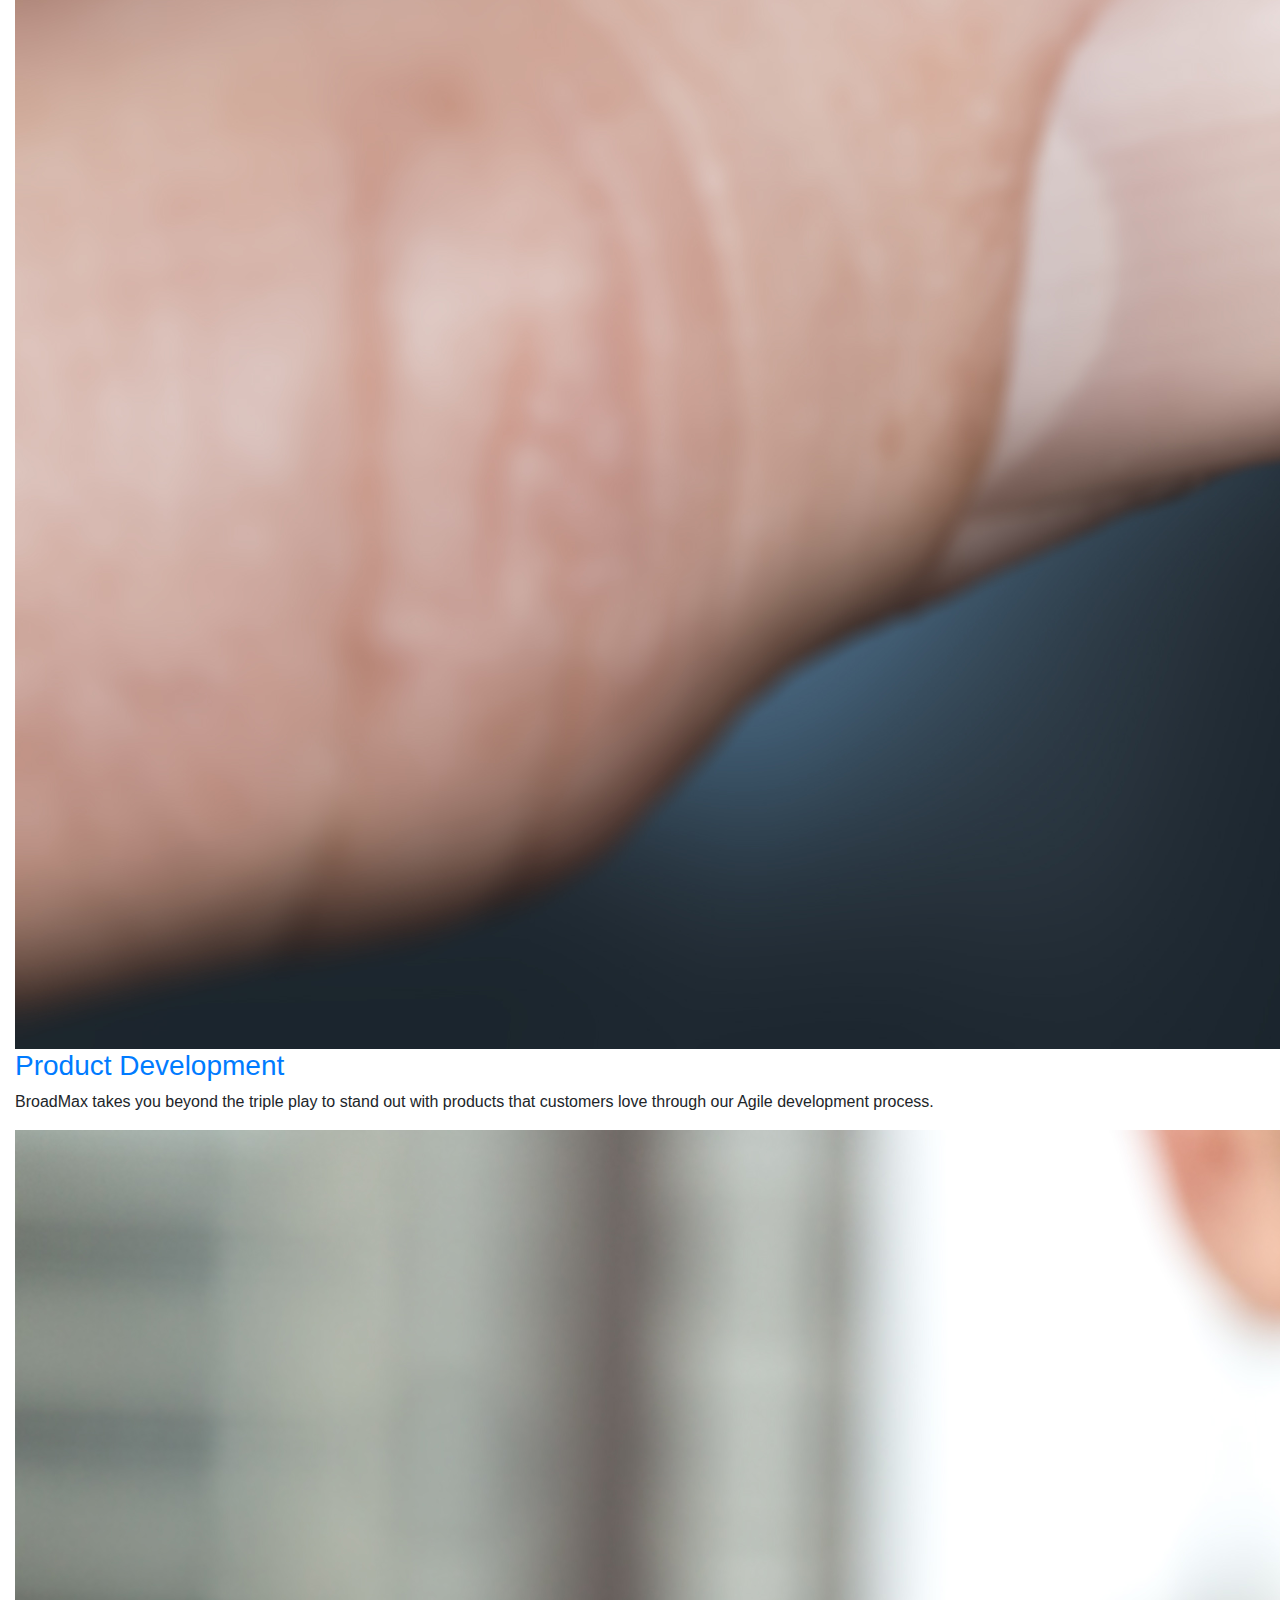
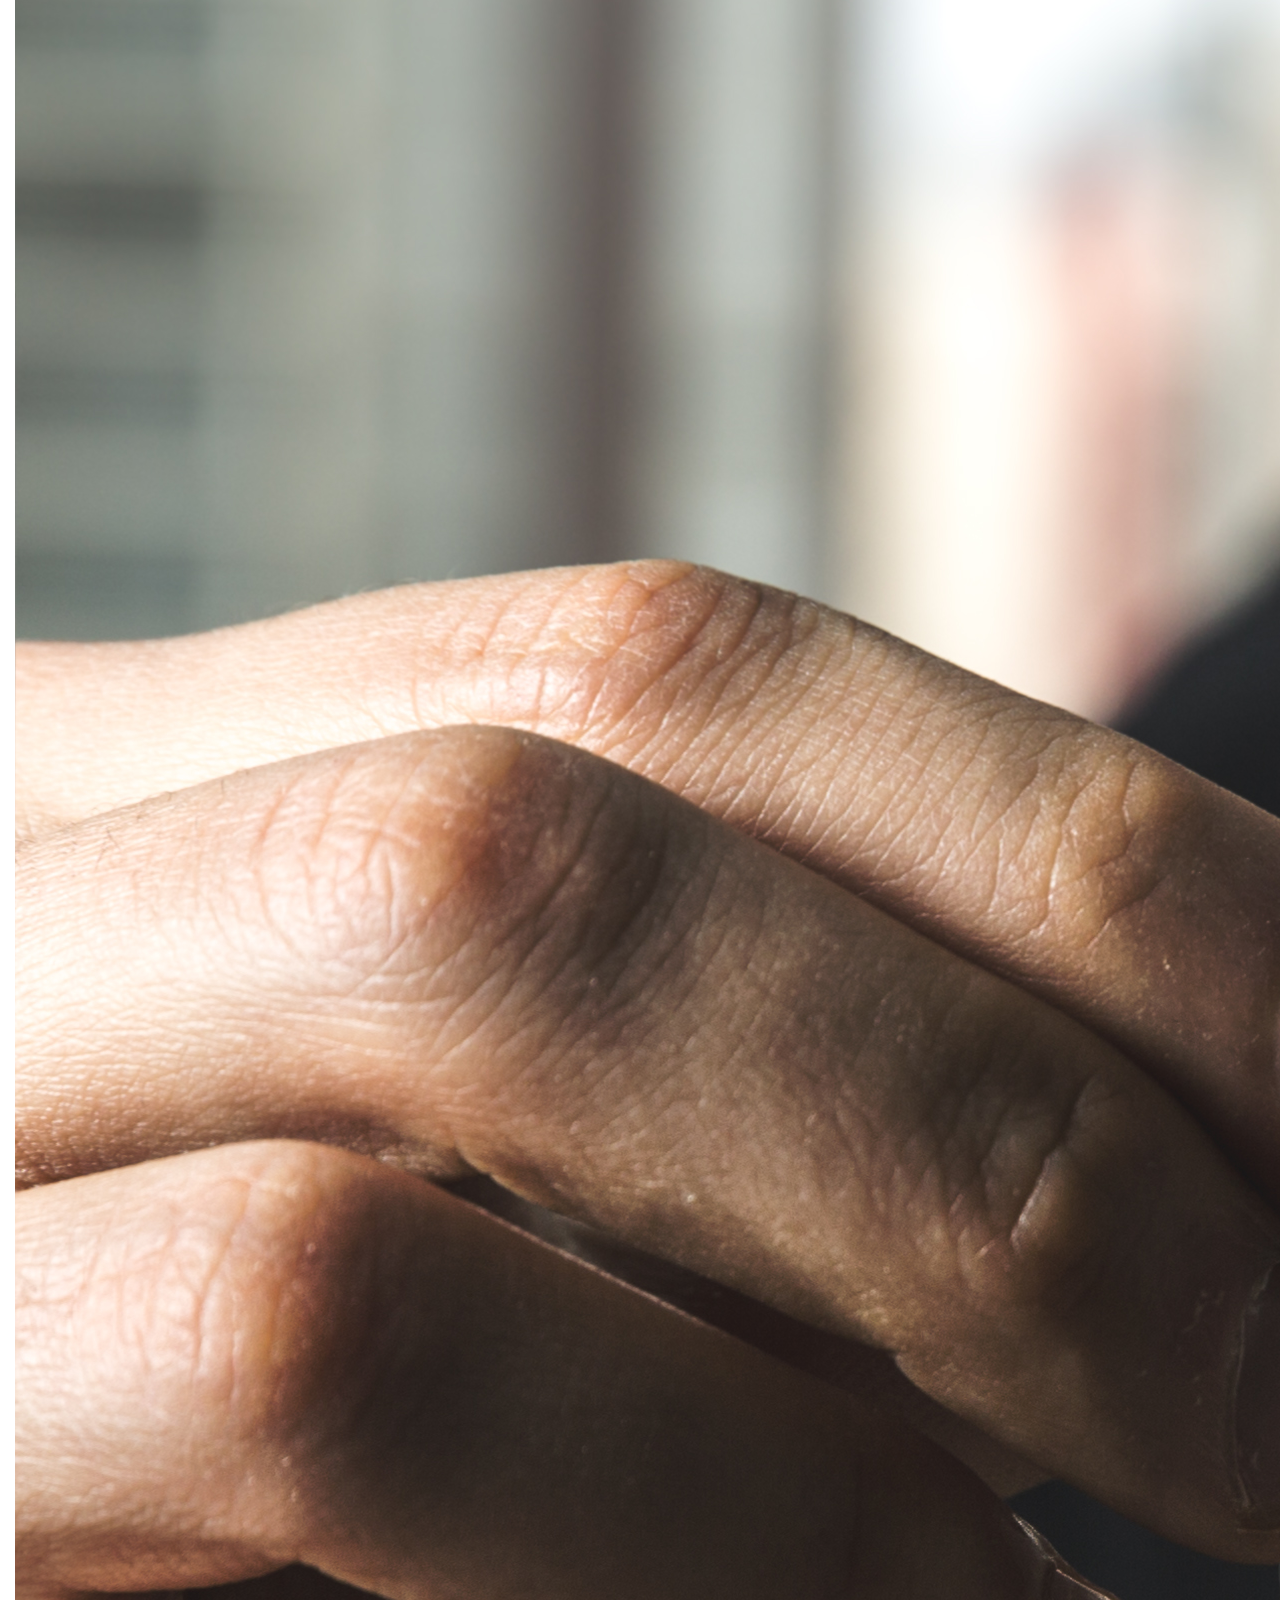
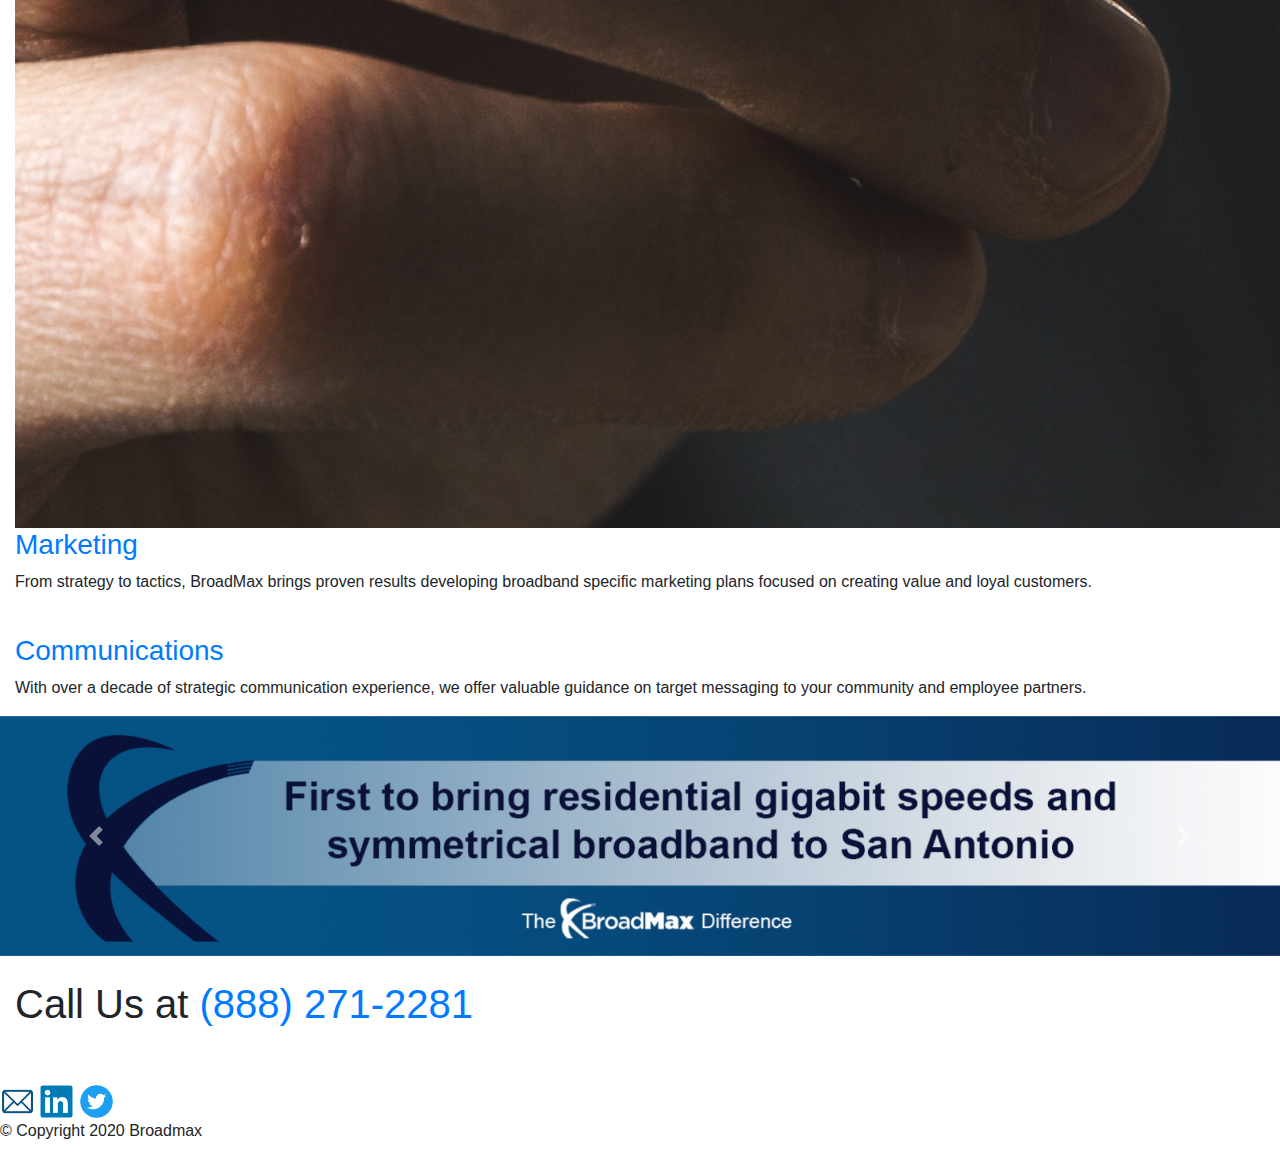
==== commit 8766a4b2: "build 1" ====
--- a/index.html
+++ b/index.html
@@ -1,62 +1,211 @@
-<html><head><meta charset="UTF-8"><title>Contact Us</title>
-<link href="css/form.css" rel="stylesheet" type="text/css"><script src="js/validation.js"></script>
-</head><body class="zf-backgroundBg"><!-- Change or deletion of the name attributes in the input tag will lead to empty values on record submission-->
-<div class="zf-templateWidth"><form action='https://forms.zohopublic.com/tom60/form/ContactForm/formperma/ExBNqr7xOuDt-M2CmFmHkwk9BxKi73p5M1cPDQGpWEk/htmlRecords/submit' name='form' method='POST' onSubmit='javascript:document.charset="UTF-8"; return zf_ValidateAndSubmit();' accept-charset='UTF-8' enctype='multipart/form-data' id='form'><input type="hidden" name="zf_referrer_name" value=""><!-- To Track referrals , place the referrer name within the " " in the above hidden input field -->
-<input type="hidden" name="zf_redirect_url" value=""><!-- To redirect to a specific page after record submission , place the respective url within the " " in the above hidden input field -->
-<input type="hidden" name="zc_gad" value=""><!-- If GCLID is enabled in Zoho CRM Integration, click details of AdWords Ads will be pushed to Zoho CRM -->
-<div class="zf-templateWrapper"><!---------template Header Starts Here---------->
-<ul class="zf-tempHeadBdr"><li class="zf-tempHeadContBdr"><h2 class="zf-frmTitle"><em>Contact Us</em></h2>
-<p class="zf-frmDesc"></p>
-<div class="zf-clearBoth"></div></li></ul><!---------template Header Ends Here---------->
-<!---------template Container Starts Here---------->
-<div class="zf-subContWrap zf-topAlign"><ul>
-<!---------Name Starts Here----------> 
-<li class="zf-tempFrmWrapper zf-name zf-namemedium"><label class="zf-labelName">Full name
-<em class="zf-important">*</em>
-</label>
-<div 
-class="zf-tempContDiv zf-twoType"  
->
-<div
-class="zf-nameWrapper"  
->
-<span> <input type="text" maxlength="255" name="Name_First" fieldType=7 /><label>First</label> </span> 
- </span> </span>
-<span> <input type="text" maxlength="255" name="Name_Last" fieldType=7 /><label>Last</label> </span> 
- </span> </span>
-<div class="zf-clearBoth"></div></div><p id="Name_error" class="zf-errorMessage" style="display:none;">Invalid value</p>
-</div><div class="zf-clearBoth"></div></li><!---------Name Ends Here----------> 
-<!---------Email Starts Here---------->  
-<li class="zf-tempFrmWrapper zf-small"><label class="zf-labelName">Email 
-<em class="zf-important">*</em>
-</label>
-<div class="zf-tempContDiv"><span> <input fieldType=9  type="text" maxlength="255" name="Email" checktype="c5" value=""/></span> <p id="Email_error" class="zf-errorMessage" style="display:none;">Invalid value</p>
-</div><div class="zf-clearBoth"></div></li><!---------Email Ends Here---------->  
-<!---------Checkbox Starts Here---------->    
-<li class="zf-checkbox zf-tempFrmWrapper zf-oneColumns"><label class="zf-labelName">Checkbox
-</label>
-<div class="zf-tempContDiv"><div class="zf-overflow">
-<span class="zf-multiAttType"> 
-<input class="zf-checkBoxType" type="checkbox" id="Checkbox_1" name="Checkbox" checktype="c1" value="First&#x20;Choice"/>
-<label for="Checkbox_1" class="zf-checkChoice">First&#x20;Choice</label> </span>
-<span class="zf-multiAttType"> 
-<input class="zf-checkBoxType" type="checkbox" id="Checkbox_2" name="Checkbox" checktype="c1" value="Second&#x20;Choice"/>
-<label for="Checkbox_2" class="zf-checkChoice">Second&#x20;Choice</label> </span>
-<span class="zf-multiAttType"> 
-<input class="zf-checkBoxType" type="checkbox" id="Checkbox_3" name="Checkbox" checktype="c1" value="Third&#x20;Choice"/>
-<label for="Checkbox_3" class="zf-checkChoice">Third&#x20;Choice</label> </span>
-<div class="zf-clearBoth"></div></div><p id="Checkbox_error" class="zf-errorMessage" style="display:none;">Invalid value</p>
-</div><div class="zf-clearBoth"></div></li><!---------Checkbox Ends Here---------->    
-<!---------Multiple Line Starts Here---------->
-<li class="zf-tempFrmWrapper zf-large"><label class="zf-labelName">Leave us a few words 
-<em class="zf-important">*</em>
-</label>
-<div class="zf-tempContDiv"><span> <textarea name="MultiLine" checktype="c1" maxlength="65535"></textarea> </span><p id="MultiLine_error" class="zf-errorMessage" style="display:none;">Invalid value</p>
-</div><div class="zf-clearBoth"></div></li><!---------Multiple Line Ends Here---------->
-</ul></div><!---------template Container Starts Here---------->
-<ul><li class="zf-fmFooter"><button class="zf-submitColor" >Submit</button></li></ul></div><!-- 'zf-templateWrapper' ends --></form></div><!-- 'zf-templateWidth' ends -->
-<script type="text/javascript">var zf_DateRegex = new RegExp("^(([0][1-9])|([1-2][0-9])|([3][0-1]))[-](Jan|Feb|Mar|Apr|May|Jun|Jul|Aug|Sep|Oct|Nov|Dec|JAN|FEB|MAR|APR|MAY|JUN|JUL|AUG|SEP|OCT|NOV|DEC)[-](?:(?:19|20)[0-9]{2})$");
-var zf_MandArray = [ "Name_First", "Name_Last", "Email", "MultiLine"]; 
-var zf_FieldArray = [ "Name_First", "Name_Last", "Email", "Checkbox", "MultiLine"]; 
-var isSalesIQIntegrationEnabled = false;
-var salesIQFieldsArray = [];</script></body></html>+<!DOCTYPE html>
+<html>
+
+<head>
+  <meta name="viewport" content="width=device-width, initial-scale=1" charset="utf-8">
+
+  <title>Broadmax</title>
+
+  <!-- Google Fonts -->
+  <link href="https://fonts.googleapis.com/css?family=Montserrat|Ubuntu" rel="stylesheet">
+
+  <!--CSS Stylesheets-->
+  <link rel="stylesheet" href="https://stackpath.bootstrapcdn.com/bootstrap/4.4.1/css/bootstrap.min.css"
+    integrity="sha384-Vkoo8x4CGsO3+Hhxv8T/Q5PaXtkKtu6ug5TOeNV6gBiFeWPGFN9MuhOf23Q9Ifjh" crossorigin="anonymous" />
+  <link rel="stylesheet" href="css/styles.css" />
+
+  <!-- Font Awesome -->
+  <script src="https://kit.fontawesome.com/550434ccd6.js" crossorigin="anonymous"></script>
+
+  <!-- Bootstrap Scripts -->
+  <script src="https://code.jquery.com/jquery-3.4.1.slim.min.js"
+    integrity="sha384-J6qa4849blE2+poT4WnyKhv5vZF5SrPo0iEjwBvKU7imGFAV0wwj1yYfoRSJoZ+n" crossorigin="anonymous">
+  </script>
+  <script src="https://cdn.jsdelivr.net/npm/popper.js@1.16.0/dist/umd/popper.min.js"
+    integrity="sha384-Q6E9RHvbIyZFJoft+2mJbHaEWldlvI9IOYy5n3zV9zzTtmI3UksdQRVvoxMfooAo" crossorigin="anonymous">
+  </script>
+  <script src="https://stackpath.bootstrapcdn.com/bootstrap/4.4.1/js/bootstrap.min.js"
+    integrity="sha384-wfSDF2E50Y2D1uUdj0O3uMBJnjuUD4Ih7YwaYd1iqfktj0Uod8GCExl3Og8ifwB6" crossorigin="anonymous">
+  </script>
+
+  <script src='./scripts/index.js'></script>
+</head>
+
+<body>
+
+  <!-- Nav Bar -->
+  <nav class="navbar fixed-top navbar-expand-lg bg-light navbar-light bg-white">
+    <a class="navbar-brand" href="./index.html">
+      <img src="./images/BroadMax Logo.jpg" width="200" height="auto" alt="">
+    </a>
+
+    <button class="navbar-toggler" type="button" data-toggle="collapse" data-target="#navbarTogglerDemo01"
+      aria-controls="navbarTogglerDemo01" aria-expanded="false" aria-label="Toggle navigation">
+      <span class="navbar-toggler-icon"></span>
+    </button>
+
+    <div class="collapse navbar-collapse" id="navbarTogglerDemo01">
+      <ul class="navbar-nav ml-auto">
+        <li class="nav-item">
+          <a class="nav-link" href="./contact.html">Contact Us</a>
+        </li>
+        <li class="nav-item">
+          <a class="nav-link" href="./about.html">About Us</a>
+        </li>
+
+        <li class="nav-item">
+          <a class="nav-link" href="./news.html">News</a>
+        </li>
+        <li class="nav-item dropdown">
+          <a class="nav-link dropdown-toggle" href="#" id="navbarDropdown" role="button" data-toggle="dropdown"
+            aria-haspopup="true" aria-expanded="false">
+            Services
+          </a>
+          <div class="dropdown-menu" aria-labelledby="navbarDropdown">
+            <a class="dropdown-item" href="./strategic.html">Strategic Services</a>
+            <a class="dropdown-item" href="./product.html">Product Development</a>
+
+
+            <a class="dropdown-item" href="./marketing.html">Marketing</a>
+            <a class="dropdown-item" href="./communications.html">Communications</a>
+            <!-- <a class="dropdown-item" href="#">Media</a> -->
+
+          </div>
+        </li>
+      </ul>
+  </nav>
+
+  <!-- Title -->
+  <section class='homepage'>
+    <img src="./images/BroadMax Homepage Banner.jpg" class="img-fluid img1" alt="Responsive image">
+    <img src="./images/BMG Mobile 1 V2.jpg" class="img-fluid img2" alt="Responsive image">
+
+
+
+  </section>
+
+
+
+  <!-- Features -->
+
+  <section class="white-section" id="features">
+
+    <div class="container-fluid">
+      <h1>BroadMax Services</h1>
+
+      <div class="row">
+
+
+        <div class="col-lg">
+          <a href="./strategic.html"><img class="feat-img" src="./images/feat-strat-final.jpg" alt=""></a>
+
+          <a href="./strategic.html">
+            <h3 class="feature-title">Strategy</h3>
+          </a>
+          <p class='feat-text'>Whether you're an established internet provider or building a fiber network, our industry
+            expertise will help you maximize your broadband investment.</p>
+        </div>
+
+
+        <div class="col-lg">
+          <a href="./product.html"><img class="feat-img" src="./images/feat-prod-final.jpg" alt=""></a>
+
+          <a href="./product.html">
+            <h3 class="feature-title">Product Development</h3>
+          </a>
+
+          <p class='feat-text'> BroadMax takes you beyond the triple play to stand out with products that customers love
+            through our Agile development process. </p>
+        </div>
+
+        <div class="col-lg">
+          <a href="./marketing.html"><img class="feat-img" src="./images/feat-mark-final.jpg" alt=""></a>
+          <a href="./marketing.html">
+
+            <h3 class="feature-title">Marketing</h3>
+          </a>
+          <p class='feat-text'>From strategy to tactics, BroadMax brings proven results developing broadband specific
+            marketing plans focused on creating value and loyal customers.</p>
+        </div>
+
+        <div class="col-lg">
+          <a href="./communications.html"><img class="feat-img" src="./images/feat-comm-final.jpg" alt=""></a>
+          <a href="./communications.html">
+
+            <h3 class="feature-title">Communications</h3>
+          </a>
+          <p class='feat-text'>With over a decade of strategic communication experience, we offer valuable guidance on
+            target messaging to your community and employee partners.</p>
+        </div>
+
+
+      </div>
+    </div>
+  </section>
+
+
+
+  <!-- Carousel -->
+
+  <div id="carouselExampleControls" class="carousel slide" data-ride="carousel">
+    <div class="carousel-inner">
+      <div class="carousel-item active">
+        <img class="d-block w-100" src="./images/Banner 2.png" alt="First slide">
+      </div>
+      <div class="carousel-item">
+        <img class="d-block w-100" src="./images/car1.png" alt="Second slide">
+      </div>
+      <div class="carousel-item">
+        <img class="d-block w-100" src="./images/car2.png" alt="Third slide">
+      </div>
+      <div class="carousel-item">
+        <img class="d-block w-100" src="./images/car3.png" alt="Fourth slide">
+      </div>
+      <div class="carousel-item">
+        <img class="d-block w-100" src="./images/car4.png" alt="Fifth slide">
+      </div>
+      <div class="carousel-item">
+        <img class="d-block w-100" src="./images/car7.png" alt="Sixth slide">
+      </div>
+      <!-- <div class="carousel-item">
+        <img class="d-block w-100" src="./images/car6.png" alt="Seventh slide">
+      </div> -->
+
+    </div>
+    <a class="carousel-control-prev" href="#carouselExampleControls" role="button" data-slide="prev">
+      <span class="carousel-control-prev-icon" aria-hidden="true"></span>
+      <span class="sr-only">Previous</span>
+    </a>
+    <a class="carousel-control-next" href="#carouselExampleControls" role="button" data-slide="next">
+      <span class="carousel-control-next-icon" aria-hidden="true"></span>
+      <span class="sr-only">Next</span>
+    </a>
+  </div>
+
+  <!-- Contact Us -->
+  <section class='white-section'>
+    <div class="container-fluid">
+      <br>
+      <h1 class='contact-text'>Call Us at <a href="tel:8882712281">(888) 271-2281</a></h1> <br>
+      <br>
+
+    </div>
+  </section>
+
+
+  <!-- Footer -->
+
+  <footer id="footer">
+    <div>
+      <a href="mailto: info@broadmaxgroup.com"><img src="./images/icons/Icons/Email.png" width='35' height='auto'
+          alt=""></a>
+      <a href="https://www.linkedin.com/company/broadmax-group/about/?viewAsMember=true" target="_blank"><img
+          src="./images/about/LinkedIn.png" width='35' height='auto' alt=""></a>
+      <a href="https://twitter.com/broadmaxgroup " target="_blank"><img src=" ./images/about/Twitter logo.png"
+          width='35' height='auto' alt=""></a>
+      <p>© Copyright 2020 Broadmax</p>
+    </div>
+  </footer>
+</body>
+
+</html>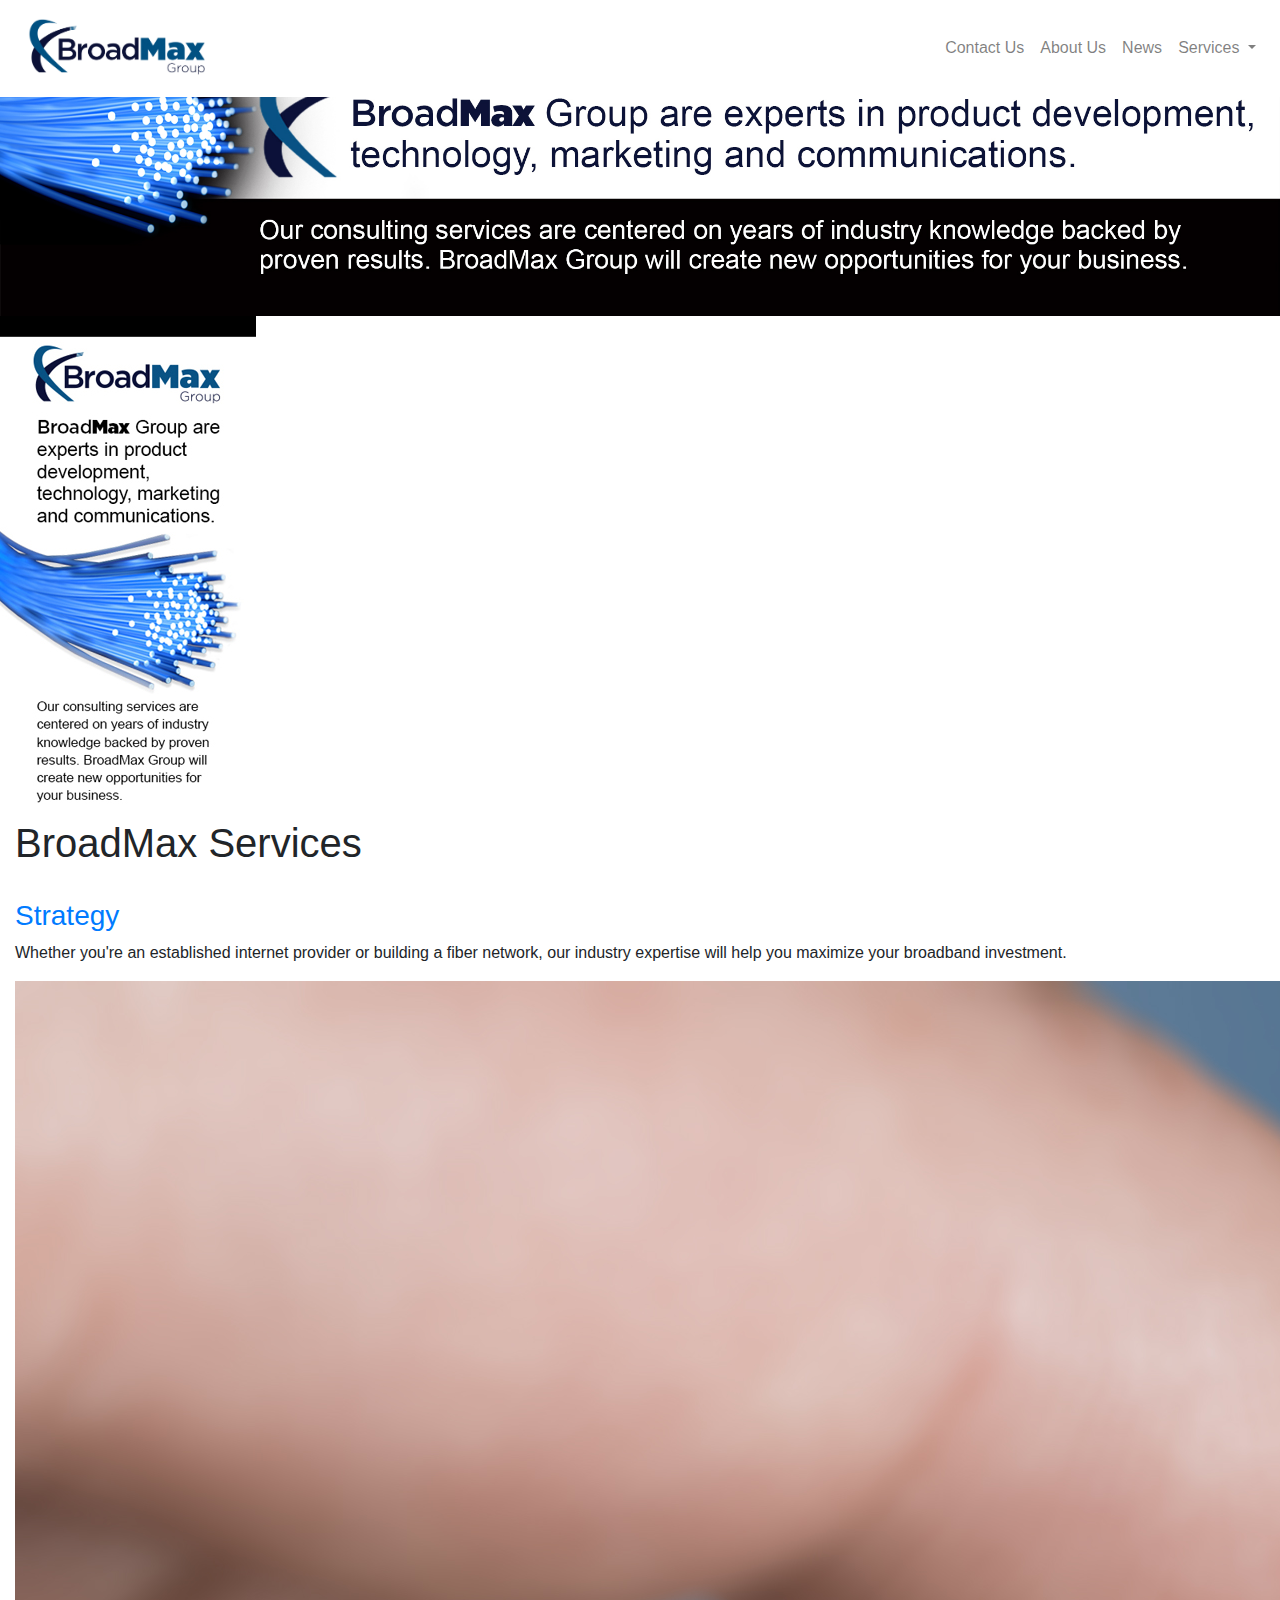
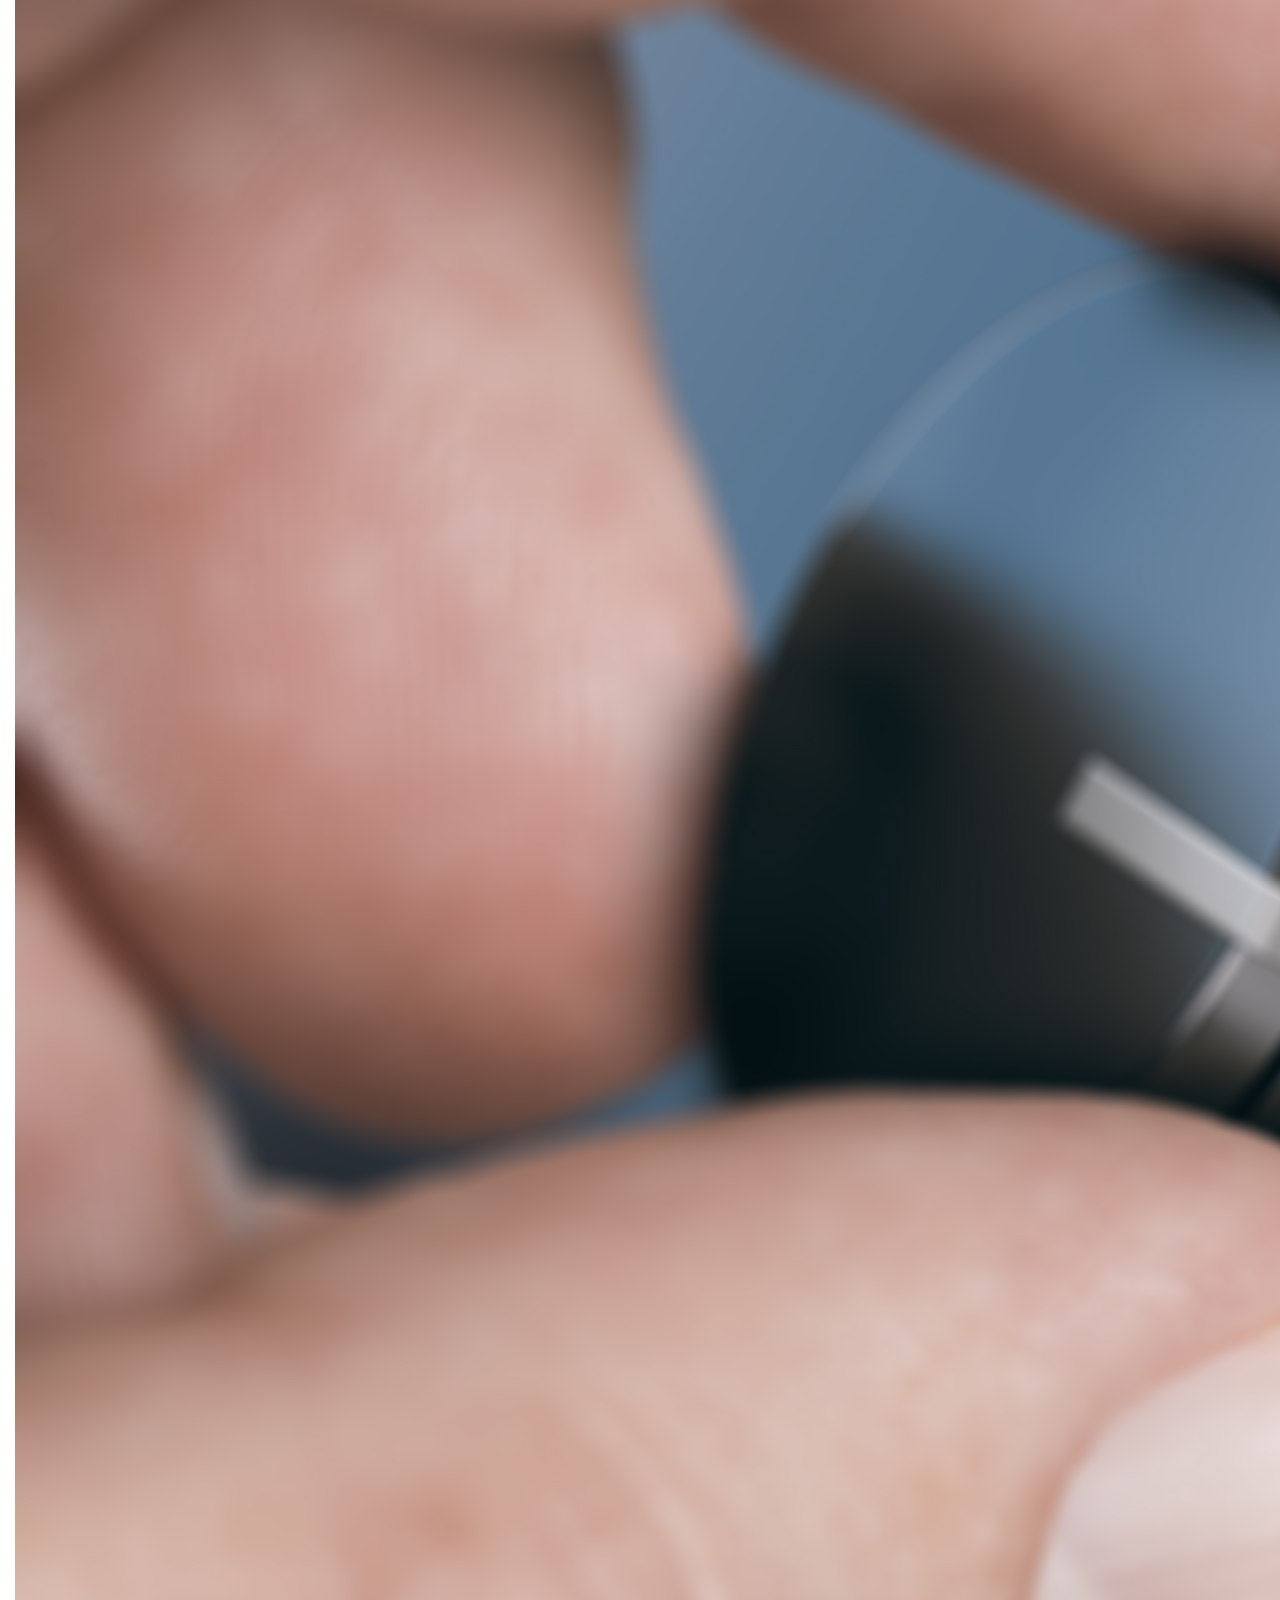
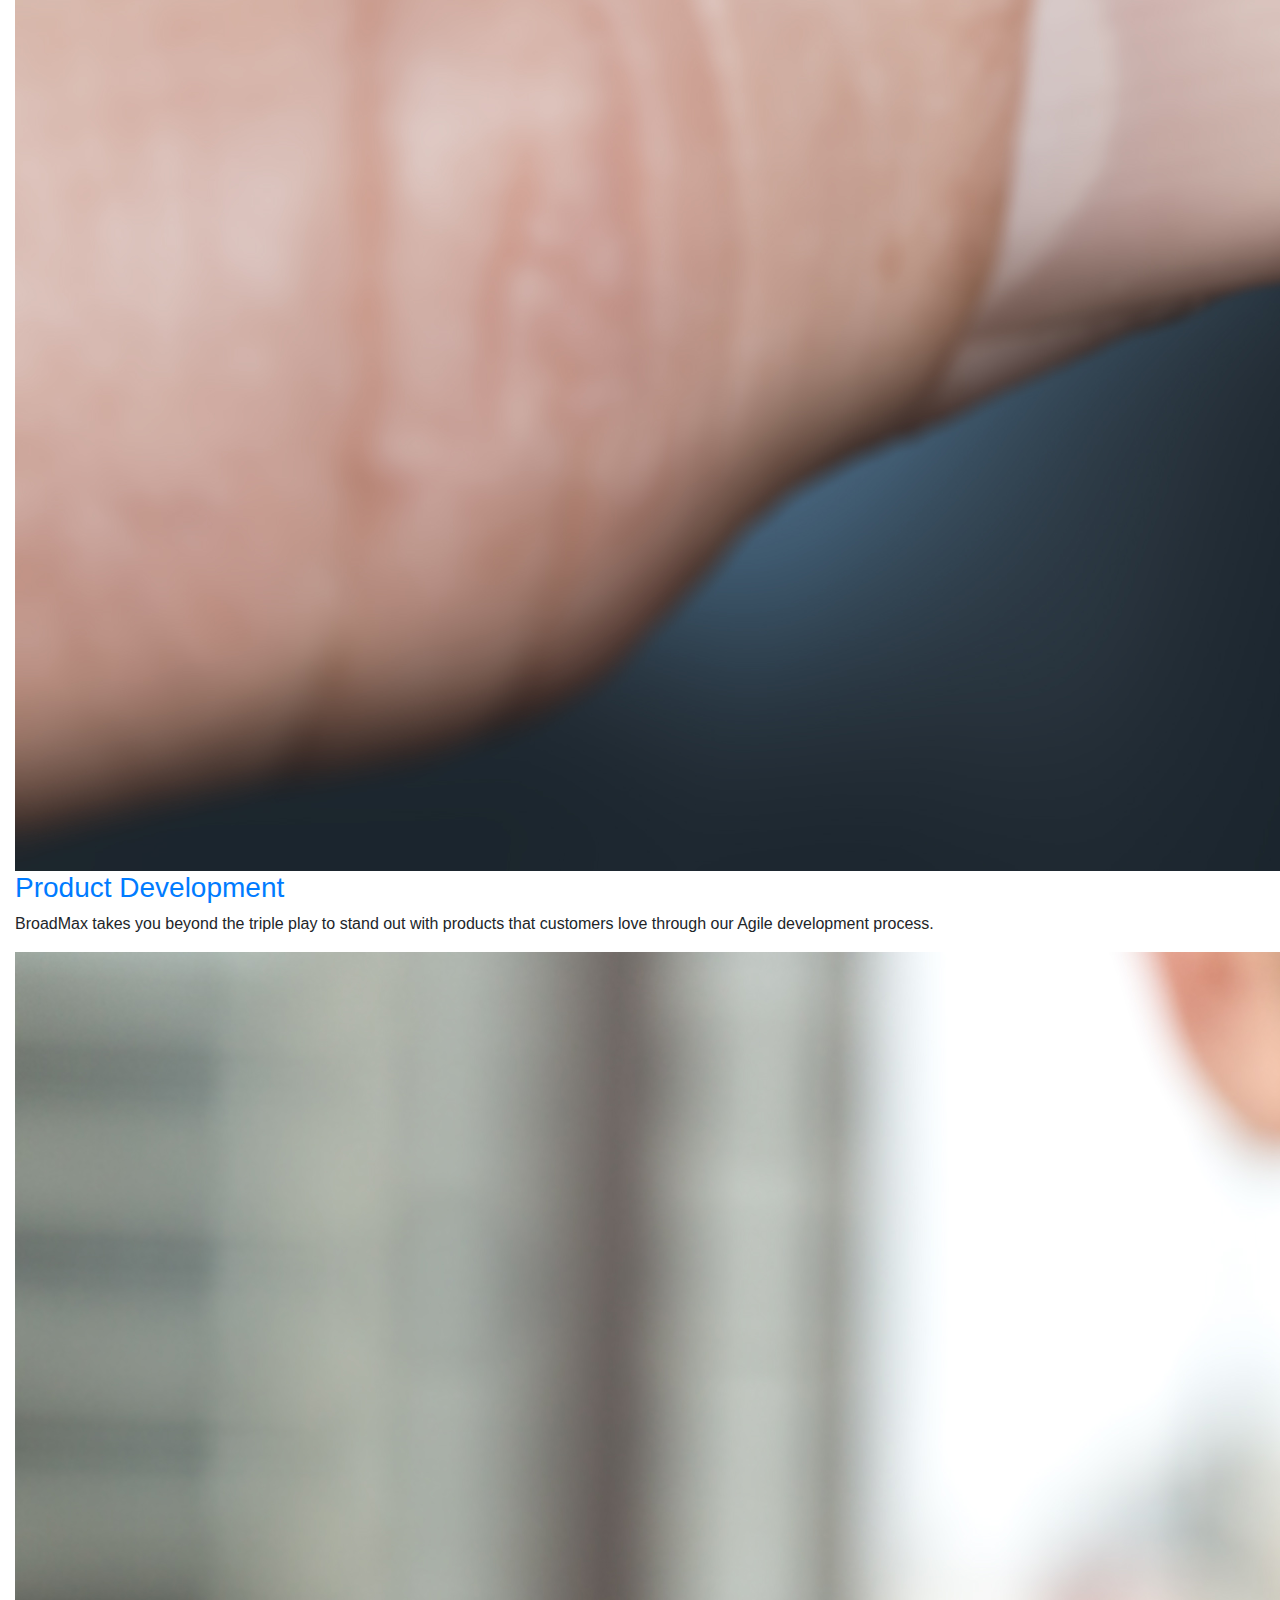
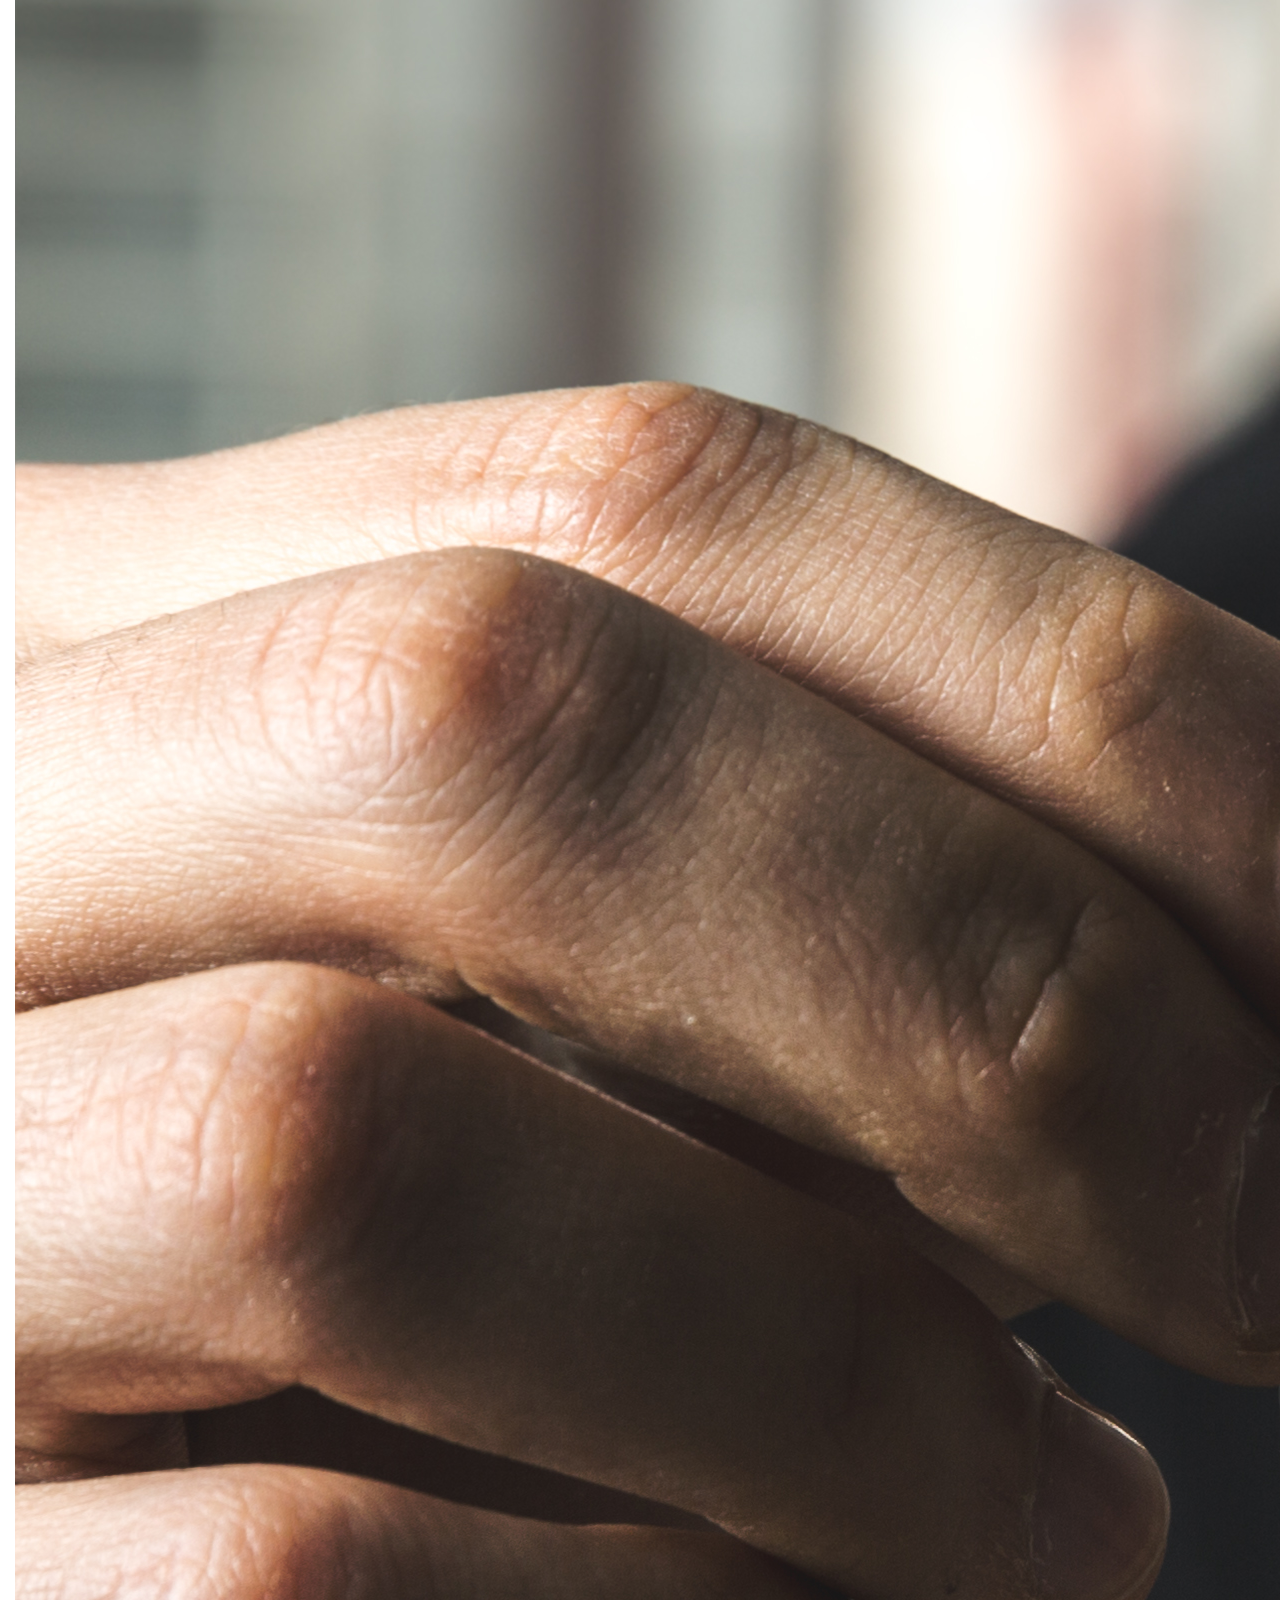
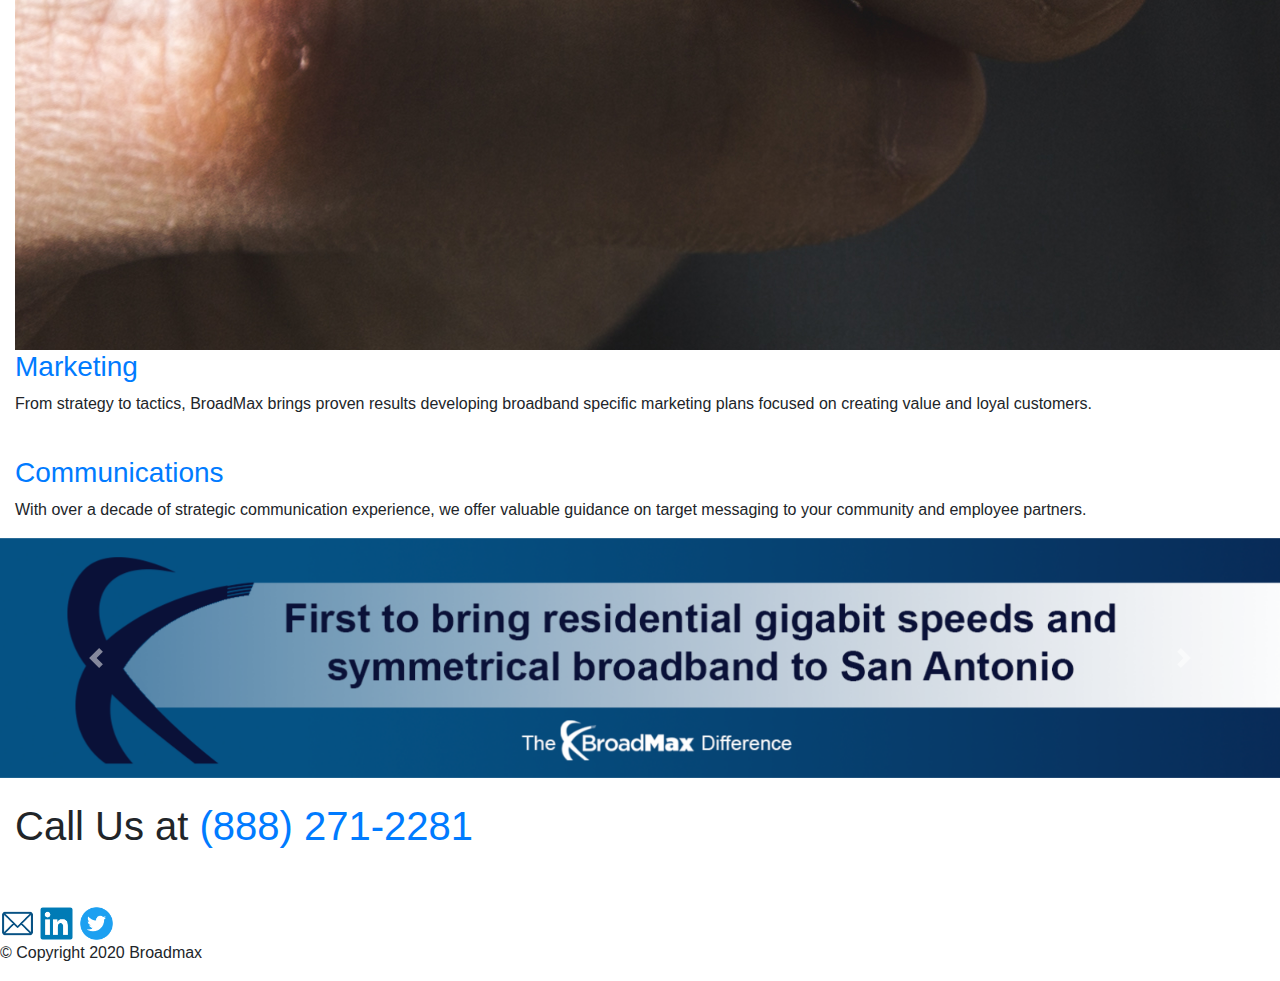
==== commit a2371e38: "update contact and carousel" ====
--- a/index.html
+++ b/index.html
@@ -78,7 +78,7 @@
   <!-- Title -->
   <section class='homepage'>
     <img src="./images/BroadMax Homepage Banner.jpg" class="img-fluid img1" alt="Responsive image">
-    <img src="./images/BMG Mobile 1 V2.jpg" class="img-fluid img2" alt="Responsive image">
+    <img src="./images/BMG Mobile 2 V2 (1).jpg_80percent" class="img-fluid img2" alt="Responsive image">
 
 
 
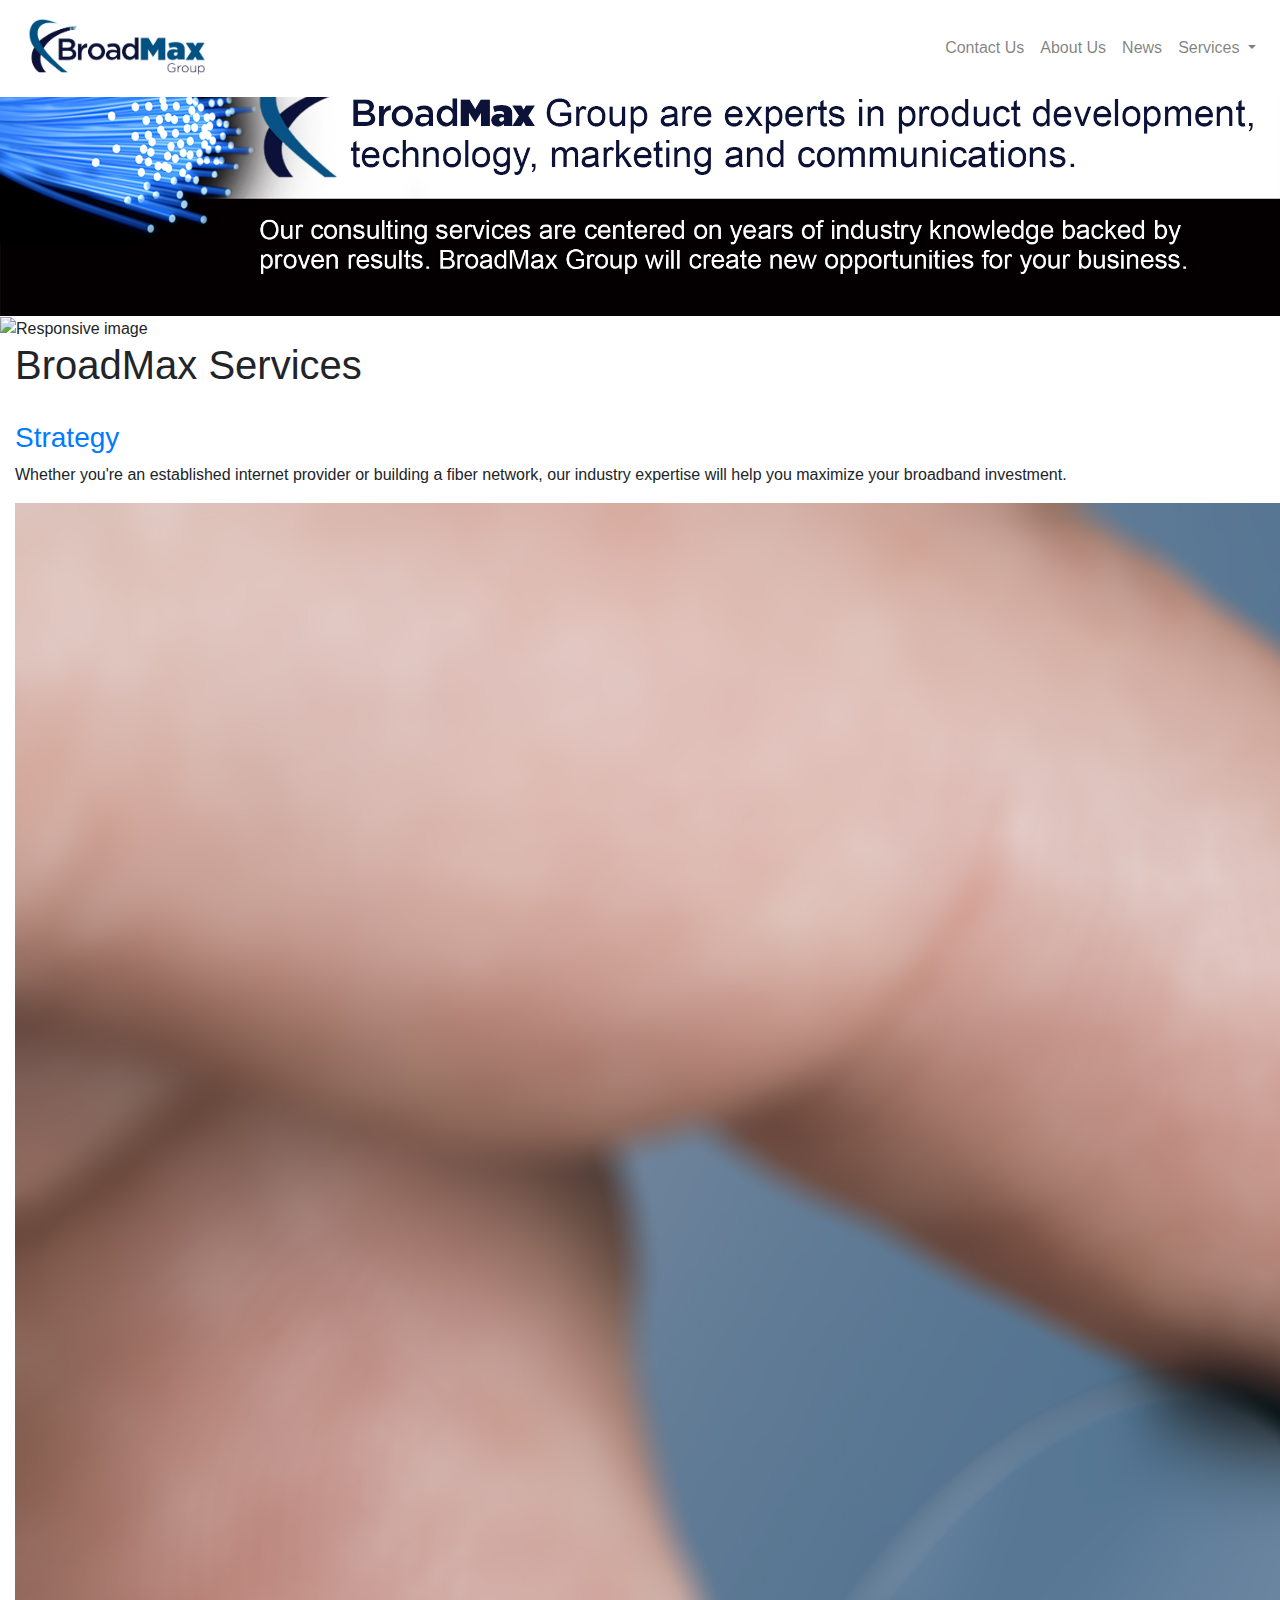
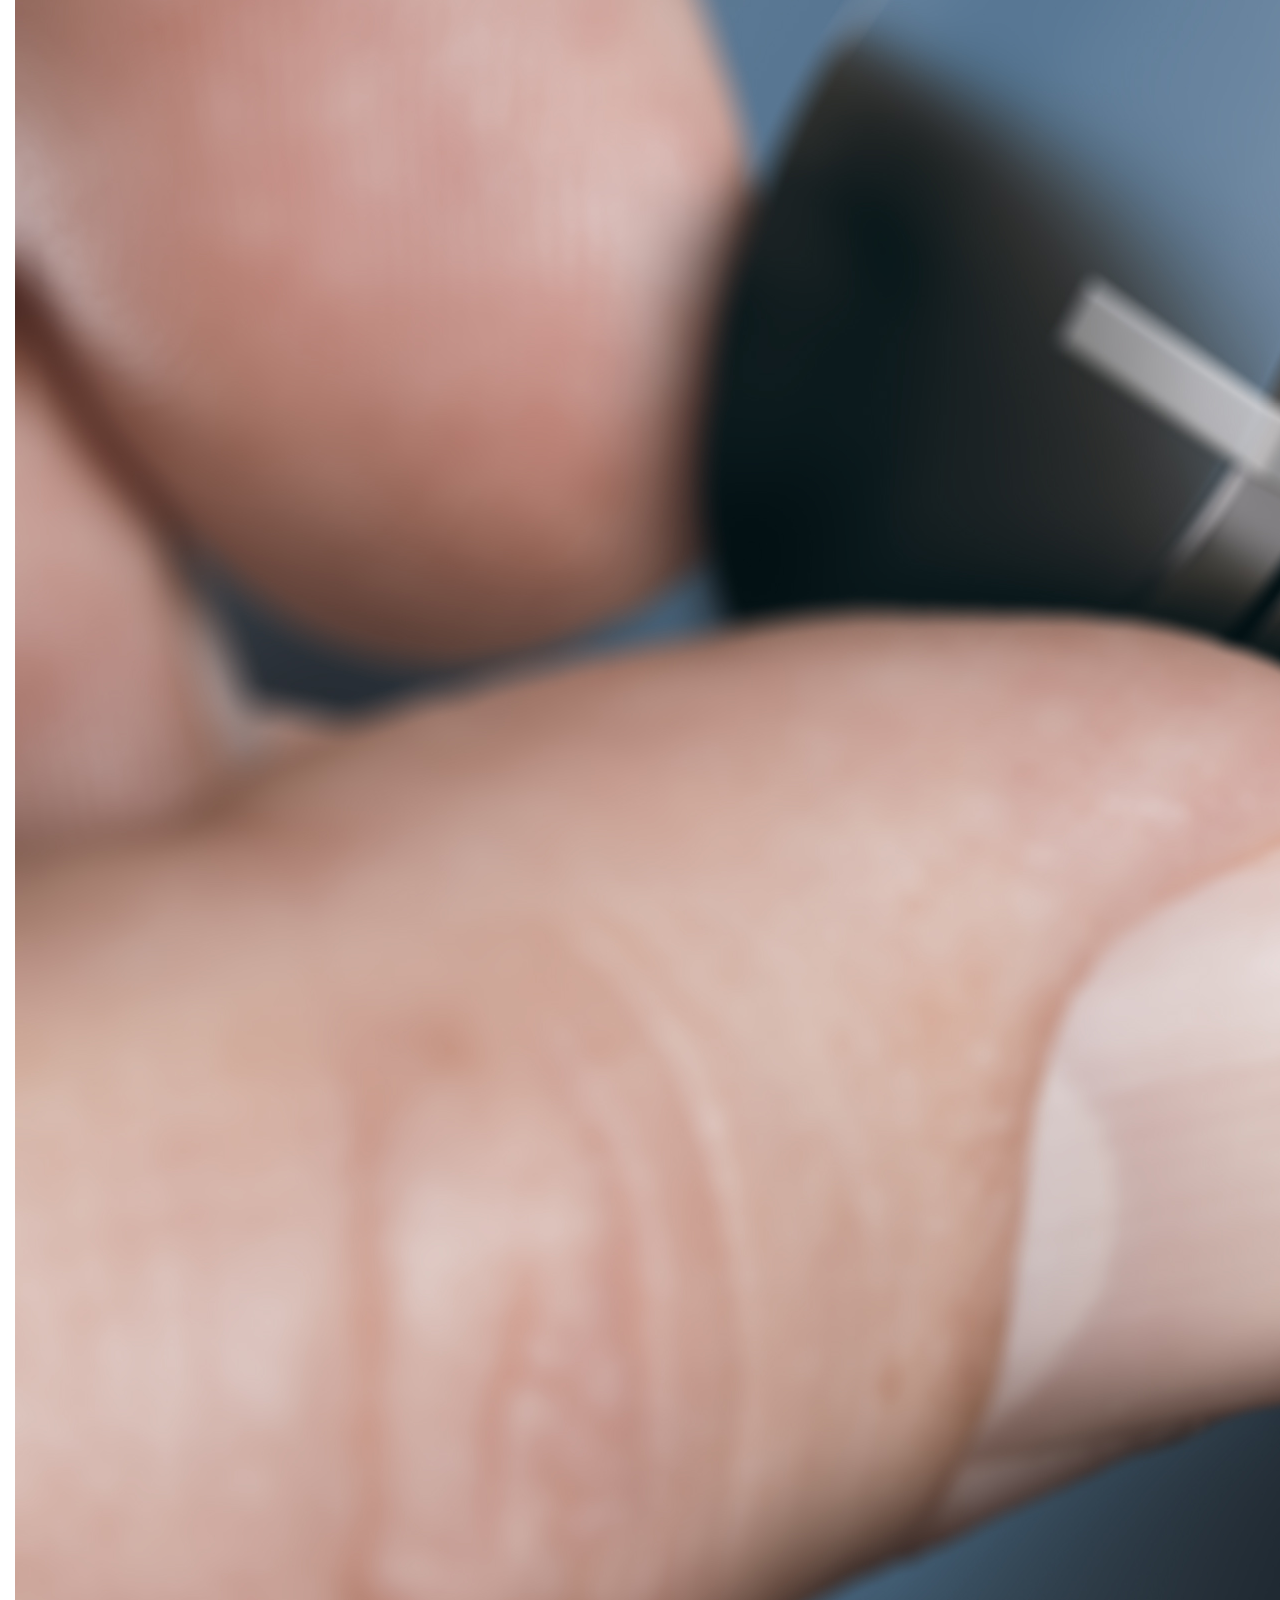
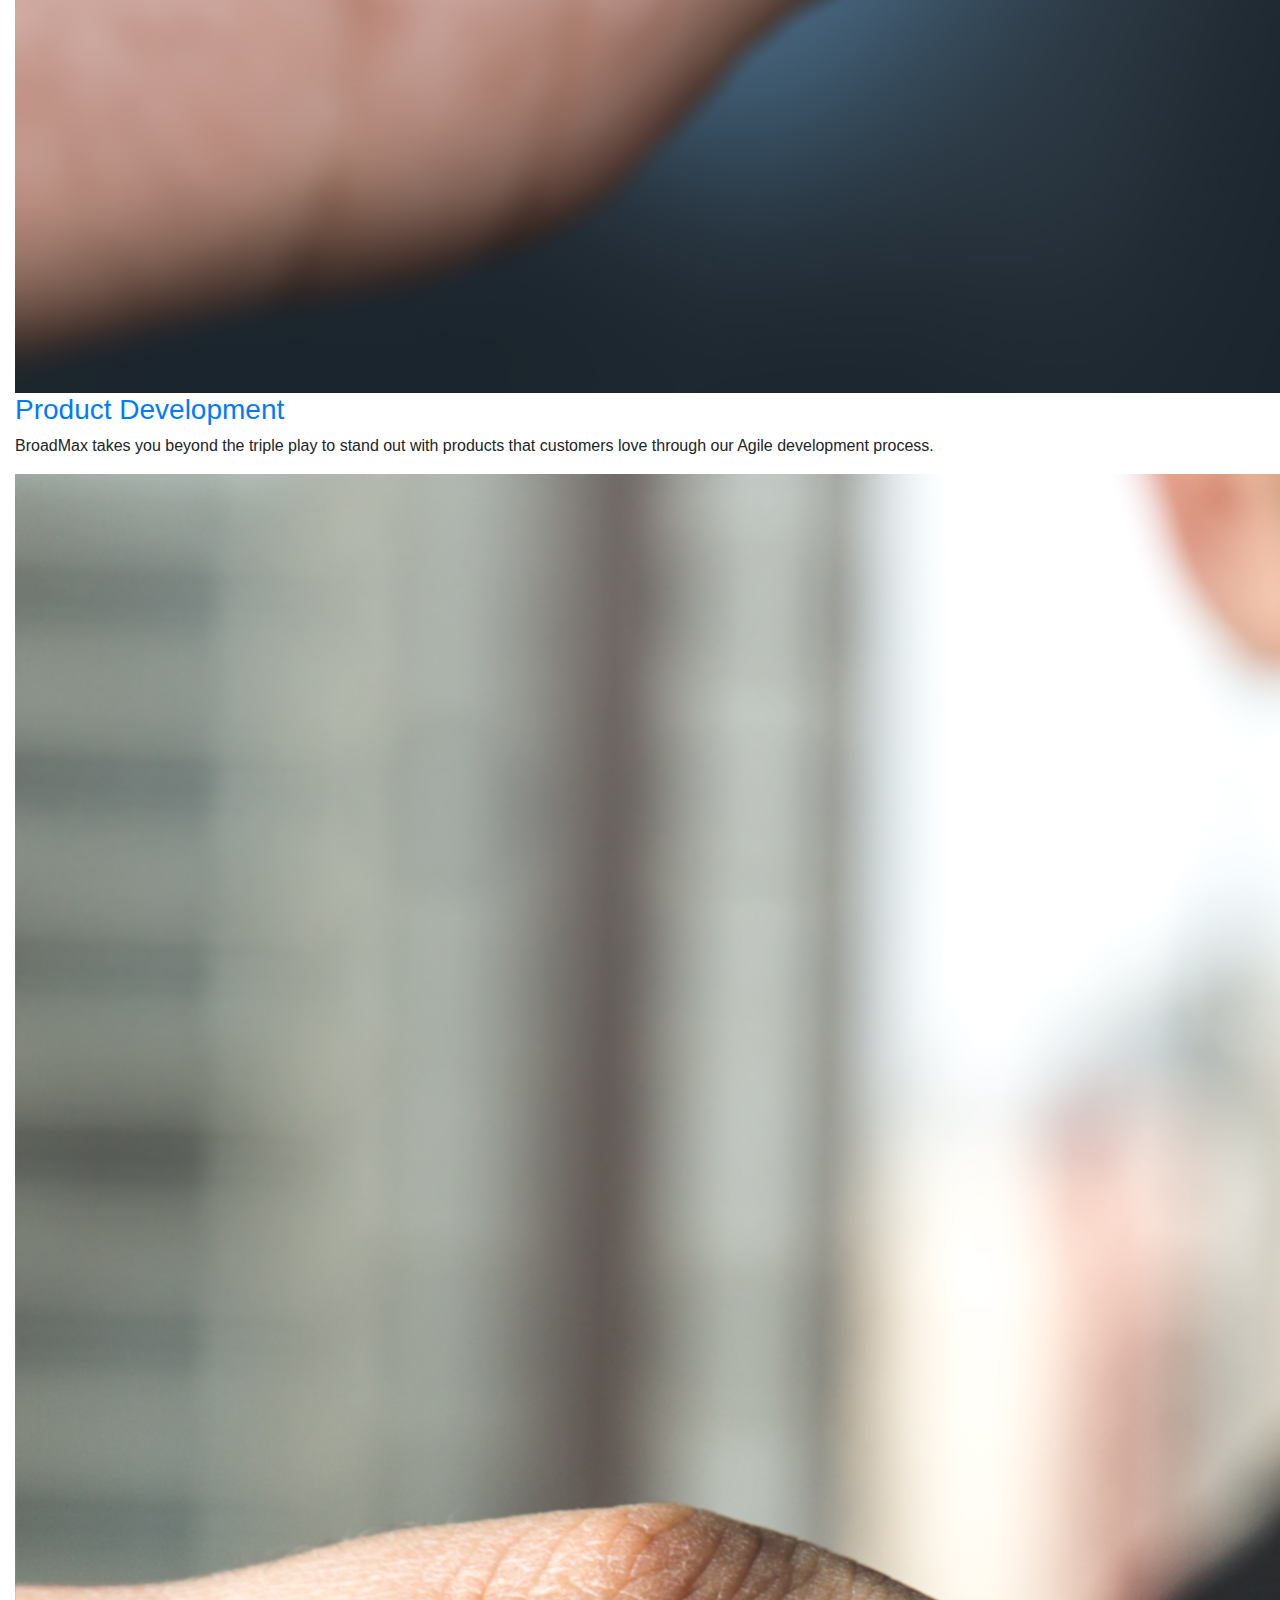
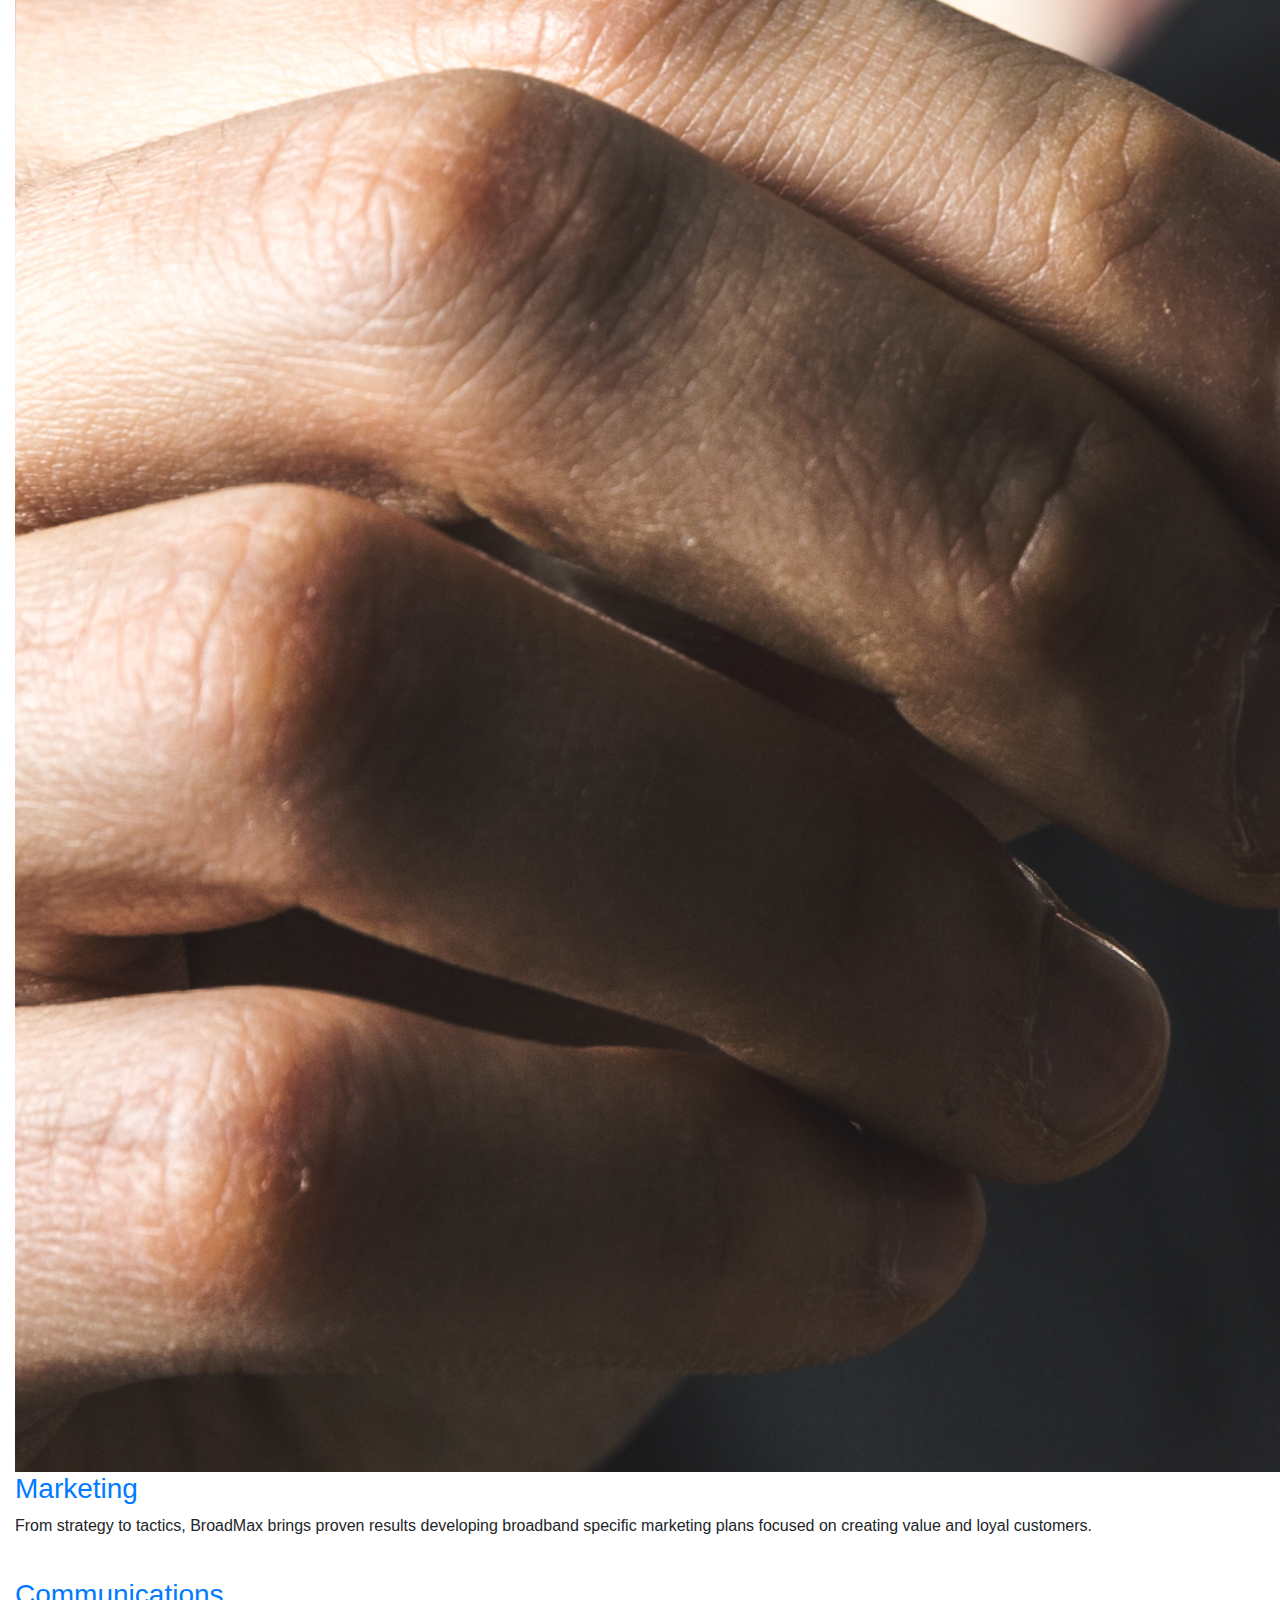
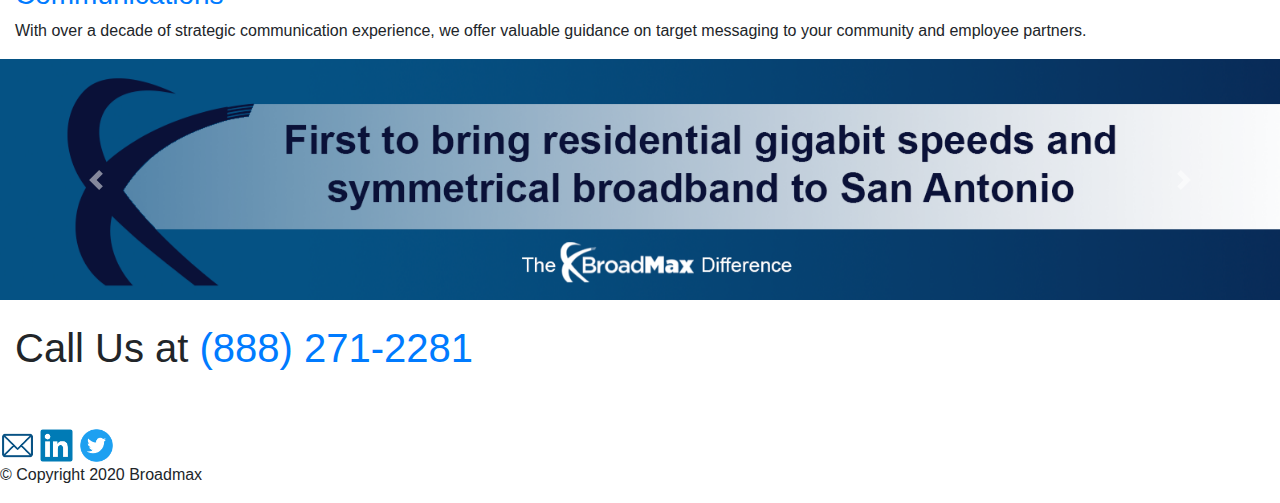
==== commit eac3d339: "Add Google Analytics" ====
--- a/index.html
+++ b/index.html
@@ -2,6 +2,24 @@
 <html>
 
 <head>
+  <!-- Google Tag Manager -->
+  <script>
+    (function (w, d, s, l, i) {
+      w[l] = w[l] || [];
+      w[l].push({
+        'gtm.start': new Date().getTime(),
+        event: 'gtm.js'
+      });
+      var f = d.getElementsByTagName(s)[0],
+        j = d.createElement(s),
+        dl = l != 'dataLayer' ? '&l=' + l : '';
+      j.async = true;
+      j.src =
+        'https://www.googletagmanager.com/gtm.js?id=' + i + dl;
+      f.parentNode.insertBefore(j, f);
+    })(window, document, 'script', 'dataLayer', 'GTM-KTCBXH6');
+  </script>
+  <!-- End Google Tag Manager -->
   <meta name="viewport" content="width=device-width, initial-scale=1" charset="utf-8">
 
   <title>Broadmax</title>
@@ -32,6 +50,11 @@
 </head>
 
 <body>
+  <!-- Google Tag Manager (noscript) -->
+  <noscript><iframe src="https://www.googletagmanager.com/ns.html?id=GTM-KTCBXH6" height="0" width="0"
+      style="display:none;visibility:hidden"></iframe></noscript>
+  <!-- End Google Tag Manager (noscript) -->
+
 
   <!-- Nav Bar -->
   <nav class="navbar fixed-top navbar-expand-lg bg-light navbar-light bg-white">
@@ -78,7 +101,7 @@
   <!-- Title -->
   <section class='homepage'>
     <img src="./images/BroadMax Homepage Banner.jpg" class="img-fluid img1" alt="Responsive image">
-    <img src="./images/BMG Mobile 2 V2 (1).jpg_80percent" class="img-fluid img2" alt="Responsive image">
+    <img src="./images/BMG Mobile 1 V2_300 dpi.jpg" class="img-fluid img2" alt="Responsive image">
 
 
 
